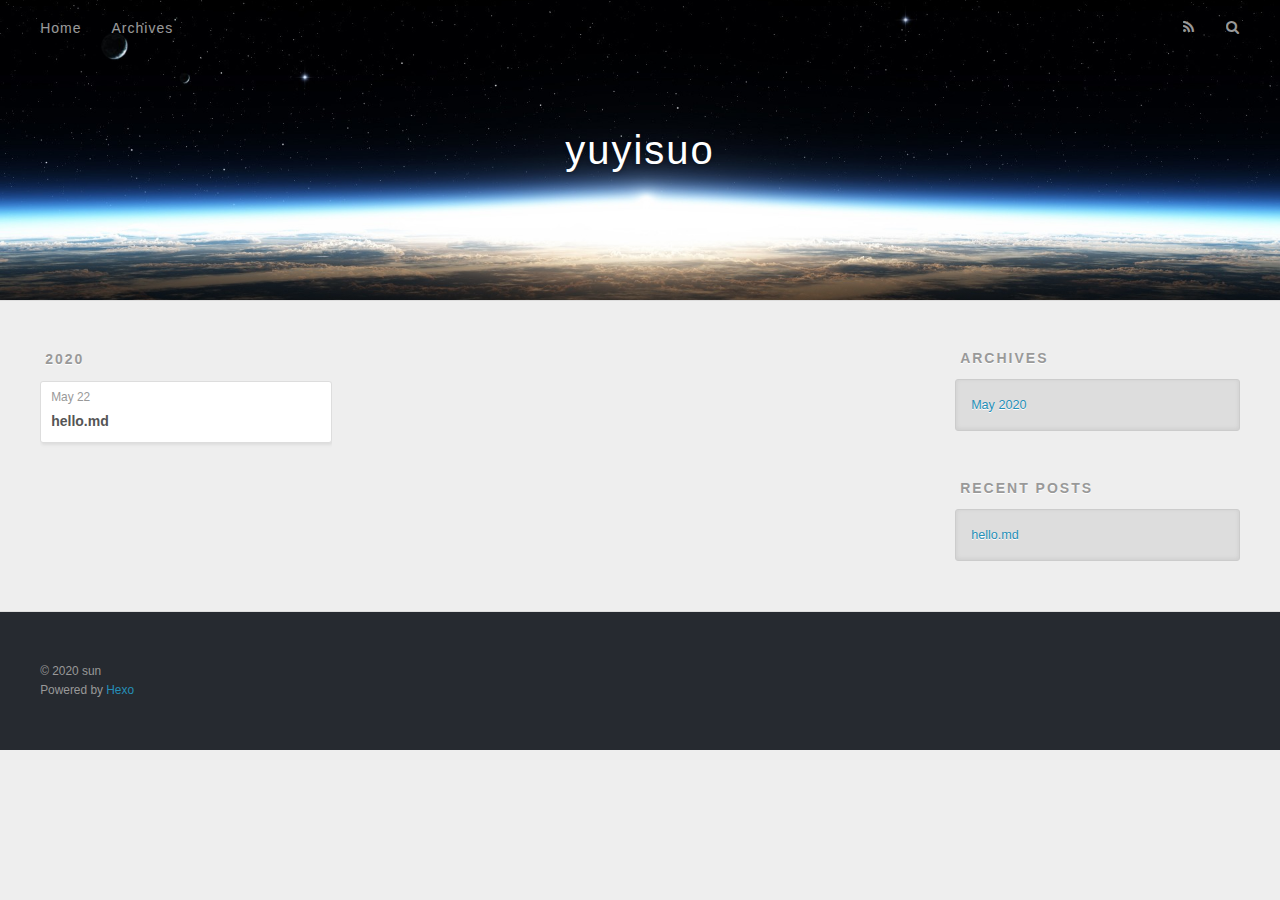
==== archives/index.html @ 747d9ec9 "Site updated: 2020-05-22 23:53:13" ====
<!DOCTYPE html>
<html>
<head>
  <meta charset="utf-8">
  

  
  <title>Archives | yuyisuo</title>
  <meta name="viewport" content="width=device-width, initial-scale=1, maximum-scale=1">
  <meta property="og:type" content="website">
<meta property="og:title" content="yuyisuo">
<meta property="og:url" content="https://halfacesun.github.io/archives/index.html">
<meta property="og:site_name" content="yuyisuo">
<meta property="article:author" content="sun">
<meta name="twitter:card" content="summary">
  
    <link rel="alternate" href="/atom.xml" title="yuyisuo" type="application/atom+xml">
  
  
    <link rel="icon" href="/favicon.png">
  
  
    <link href="//fonts.googleapis.com/css?family=Source+Code+Pro" rel="stylesheet" type="text/css">
  
  
<link rel="stylesheet" href="/css/style.css">

<meta name="generator" content="Hexo 4.2.1"></head>

<body>
  <div id="container">
    <div id="wrap">
      <header id="header">
  <div id="banner"></div>
  <div id="header-outer" class="outer">
    <div id="header-title" class="inner">
      <h1 id="logo-wrap">
        <a href="/" id="logo">yuyisuo</a>
      </h1>
      
    </div>
    <div id="header-inner" class="inner">
      <nav id="main-nav">
        <a id="main-nav-toggle" class="nav-icon"></a>
        
          <a class="main-nav-link" href="/">Home</a>
        
          <a class="main-nav-link" href="/archives">Archives</a>
        
      </nav>
      <nav id="sub-nav">
        
          <a id="nav-rss-link" class="nav-icon" href="/atom.xml" title="RSS Feed"></a>
        
        <a id="nav-search-btn" class="nav-icon" title="Search"></a>
      </nav>
      <div id="search-form-wrap">
        <form action="//google.com/search" method="get" accept-charset="UTF-8" class="search-form"><input type="search" name="q" class="search-form-input" placeholder="Search"><button type="submit" class="search-form-submit">&#xF002;</button><input type="hidden" name="sitesearch" value="https://halfacesun.github.io"></form>
      </div>
    </div>
  </div>
</header>
      <div class="outer">
        <section id="main">
  
  
    
    
      
      
      <section class="archives-wrap">
        <div class="archive-year-wrap">
          <a href="/archives/2020" class="archive-year">2020</a>
        </div>
        <div class="archives">
    
    <article class="archive-article archive-type-post">
  <div class="archive-article-inner">
    <header class="archive-article-header">
      <a href="/2020/05/22/hello-md/" class="archive-article-date">
  <time datetime="2020-05-22T15:51:51.000Z" itemprop="datePublished">May 22</time>
</a>
      
  
    <h1 itemprop="name">
      <a class="archive-article-title" href="/2020/05/22/hello-md/">hello.md</a>
    </h1>
  

    </header>
  </div>
</article>
  
  
    </div></section>
  


</section>
        
          <aside id="sidebar">
  
    

  
    

  
    
  
    
  <div class="widget-wrap">
    <h3 class="widget-title">Archives</h3>
    <div class="widget">
      <ul class="archive-list"><li class="archive-list-item"><a class="archive-list-link" href="/archives/2020/05/">May 2020</a></li></ul>
    </div>
  </div>


  
    
  <div class="widget-wrap">
    <h3 class="widget-title">Recent Posts</h3>
    <div class="widget">
      <ul>
        
          <li>
            <a href="/2020/05/22/hello-md/">hello.md</a>
          </li>
        
      </ul>
    </div>
  </div>

  
</aside>
        
      </div>
      <footer id="footer">
  
  <div class="outer">
    <div id="footer-info" class="inner">
      &copy; 2020 sun<br>
      Powered by <a href="http://hexo.io/" target="_blank">Hexo</a>
    </div>
  </div>
</footer>
    </div>
    <nav id="mobile-nav">
  
    <a href="/" class="mobile-nav-link">Home</a>
  
    <a href="/archives" class="mobile-nav-link">Archives</a>
  
</nav>
    

<script src="//ajax.googleapis.com/ajax/libs/jquery/2.0.3/jquery.min.js"></script>


  
<link rel="stylesheet" href="/fancybox/jquery.fancybox.css">

  
<script src="/fancybox/jquery.fancybox.pack.js"></script>




<script src="/js/script.js"></script>




  </div>
</body>
</html>
---- css/style.css ----
body {
  width: 100%;
}
body:before,
body:after {
  content: "";
  display: table;
}
body:after {
  clear: both;
}
html,
body,
div,
span,
applet,
object,
iframe,
h1,
h2,
h3,
h4,
h5,
h6,
p,
blockquote,
pre,
a,
abbr,
acronym,
address,
big,
cite,
code,
del,
dfn,
em,
img,
ins,
kbd,
q,
s,
samp,
small,
strike,
strong,
sub,
sup,
tt,
var,
dl,
dt,
dd,
ol,
ul,
li,
fieldset,
form,
label,
legend,
table,
caption,
tbody,
tfoot,
thead,
tr,
th,
td {
  margin: 0;
  padding: 0;
  border: 0;
  outline: 0;
  font-weight: inherit;
  font-style: inherit;
  font-family: inherit;
  font-size: 100%;
  vertical-align: baseline;
}
body {
  line-height: 1;
  color: #000;
  background: #fff;
}
ol,
ul {
  list-style: none;
}
table {
  border-collapse: separate;
  border-spacing: 0;
  vertical-align: middle;
}
caption,
th,
td {
  text-align: left;
  font-weight: normal;
  vertical-align: middle;
}
a img {
  border: none;
}
input,
button {
  margin: 0;
  padding: 0;
}
input::-moz-focus-inner,
button::-moz-focus-inner {
  border: 0;
  padding: 0;
}
@font-face {
  font-family: FontAwesome;
  font-style: normal;
  font-weight: normal;
  src: url("fonts/fontawesome-webfont.eot?v=#4.0.3");
  src: url("fonts/fontawesome-webfont.eot?#iefix&v=#4.0.3") format("embedded-opentype"), url("fonts/fontawesome-webfont.woff?v=#4.0.3") format("woff"), url("fonts/fontawesome-webfont.ttf?v=#4.0.3") format("truetype"), url("fonts/fontawesome-webfont.svg#fontawesomeregular?v=#4.0.3") format("svg");
}
html,
body,
#container {
  height: 100%;
}
body {
  background: #eee;
  font: 14px -apple-system, BlinkMacSystemFont, "Segoe UI", "Roboto", "Oxygen", "Ubuntu", "Cantarell", "Fira Sans", "Droid Sans", "Helvetica Neue", sans-serif;
  -webkit-text-size-adjust: 100%;
}
.outer {
  max-width: 1220px;
  margin: 0 auto;
  padding: 0 20px;
}
.outer:before,
.outer:after {
  content: "";
  display: table;
}
.outer:after {
  clear: both;
}
.inner {
  display: inline;
  float: left;
  width: 98.33333333333333%;
  margin: 0 0.833333333333333%;
}
.left,
.alignleft {
  float: left;
}
.right,
.alignright {
  float: right;
}
.clear {
  clear: both;
}
#container {
  position: relative;
}
.mobile-nav-on {
  overflow: hidden;
}
#wrap {
  height: 100%;
  width: 100%;
  position: absolute;
  top: 0;
  left: 0;
  -webkit-transition: 0.2s ease-out;
  -moz-transition: 0.2s ease-out;
  -ms-transition: 0.2s ease-out;
  transition: 0.2s ease-out;
  z-index: 1;
  background: #eee;
}
.mobile-nav-on #wrap {
  left: 280px;
}
@media screen and (min-width: 768px) {
  #main {
    display: inline;
    float: left;
    width: 73.33333333333333%;
    margin: 0 0.833333333333333%;
  }
}
.article-date,
.article-category-link,
.archive-year,
.widget-title {
  text-decoration: none;
  text-transform: uppercase;
  letter-spacing: 2px;
  color: #999;
  margin-bottom: 1em;
  margin-left: 5px;
  line-height: 1em;
  text-shadow: 0 1px #fff;
  font-weight: bold;
}
.article-inner,
.archive-article-inner {
  background: #fff;
  -webkit-box-shadow: 1px 2px 3px #ddd;
  box-shadow: 1px 2px 3px #ddd;
  border: 1px solid #ddd;
  border-radius: 3px;
}
.article-entry h1,
.widget h1 {
  font-size: 2em;
}
.article-entry h2,
.widget h2 {
  font-size: 1.5em;
}
.article-entry h3,
.widget h3 {
  font-size: 1.3em;
}
.article-entry h4,
.widget h4 {
  font-size: 1.2em;
}
.article-entry h5,
.widget h5 {
  font-size: 1em;
}
.article-entry h6,
.widget h6 {
  font-size: 1em;
  color: #999;
}
.article-entry hr,
.widget hr {
  border: 1px dashed #ddd;
}
.article-entry strong,
.widget strong {
  font-weight: bold;
}
.article-entry em,
.widget em,
.article-entry cite,
.widget cite {
  font-style: italic;
}
.article-entry sup,
.widget sup,
.article-entry sub,
.widget sub {
  font-size: 0.75em;
  line-height: 0;
  position: relative;
  vertical-align: baseline;
}
.article-entry sup,
.widget sup {
  top: -0.5em;
}
.article-entry sub,
.widget sub {
  bottom: -0.2em;
}
.article-entry small,
.widget small {
  font-size: 0.85em;
}
.article-entry acronym,
.widget acronym,
.article-entry abbr,
.widget abbr {
  border-bottom: 1px dotted;
}
.article-entry ul,
.widget ul,
.article-entry ol,
.widget ol,
.article-entry dl,
.widget dl {
  margin: 0 20px;
  line-height: 1.6em;
}
.article-entry ul ul,
.widget ul ul,
.article-entry ol ul,
.widget ol ul,
.article-entry ul ol,
.widget ul ol,
.article-entry ol ol,
.widget ol ol {
  margin-top: 0;
  margin-bottom: 0;
}
.article-entry ul,
.widget ul {
  list-style: disc;
}
.article-entry ol,
.widget ol {
  list-style: decimal;
}
.article-entry dt,
.widget dt {
  font-weight: bold;
}
#header {
  height: 300px;
  position: relative;
  border-bottom: 1px solid #ddd;
}
#header:before,
#header:after {
  content: "";
  position: absolute;
  left: 0;
  right: 0;
  height: 40px;
}
#header:before {
  top: 0;
  background: -webkit-linear-gradient(rgba(0,0,0,0.2), transparent);
  background: -moz-linear-gradient(rgba(0,0,0,0.2), transparent);
  background: -ms-linear-gradient(rgba(0,0,0,0.2), transparent);
  background: linear-gradient(rgba(0,0,0,0.2), transparent);
}
#header:after {
  bottom: 0;
  background: -webkit-linear-gradient(transparent, rgba(0,0,0,0.2));
  background: -moz-linear-gradient(transparent, rgba(0,0,0,0.2));
  background: -ms-linear-gradient(transparent, rgba(0,0,0,0.2));
  background: linear-gradient(transparent, rgba(0,0,0,0.2));
}
#header-outer {
  height: 100%;
  position: relative;
}
#header-inner {
  position: relative;
  overflow: hidden;
}
#banner {
  position: absolute;
  top: 0;
  left: 0;
  width: 100%;
  height: 100%;
  background: url("images/banner.jpg") center #000;
  -webkit-background-size: cover;
  -moz-background-size: cover;
  background-size: cover;
  z-index: -1;
}
#header-title {
  text-align: center;
  height: 40px;
  position: absolute;
  top: 50%;
  left: 0;
  margin-top: -20px;
}
#logo,
#subtitle {
  text-decoration: none;
  color: #fff;
  font-weight: 300;
  text-shadow: 0 1px 4px rgba(0,0,0,0.3);
}
#logo {
  font-size: 40px;
  line-height: 40px;
  letter-spacing: 2px;
}
#subtitle {
  font-size: 16px;
  line-height: 16px;
  letter-spacing: 1px;
}
#subtitle-wrap {
  margin-top: 16px;
}
#main-nav {
  float: left;
  margin-left: -15px;
}
.nav-icon,
.main-nav-link {
  float: left;
  color: #fff;
  opacity: 0.6;
  text-decoration: none;
  text-shadow: 0 1px rgba(0,0,0,0.2);
  -webkit-transition: opacity 0.2s;
  -moz-transition: opacity 0.2s;
  -ms-transition: opacity 0.2s;
  transition: opacity 0.2s;
  display: block;
  padding: 20px 15px;
}
.nav-icon:hover,
.main-nav-link:hover {
  opacity: 1;
}
.nav-icon {
  font-family: FontAwesome;
  text-align: center;
  font-size: 14px;
  width: 14px;
  height: 14px;
  padding: 20px 15px;
  position: relative;
  cursor: pointer;
}
.main-nav-link {
  font-weight: 300;
  letter-spacing: 1px;
}
@media screen and (max-width: 479px) {
  .main-nav-link {
    display: none;
  }
}
#main-nav-toggle {
  display: none;
}
#main-nav-toggle:before {
  content: "\f0c9";
}
@media screen and (max-width: 479px) {
  #main-nav-toggle {
    display: block;
  }
}
#sub-nav {
  float: right;
  margin-right: -15px;
}
#nav-rss-link:before {
  content: "\f09e";
}
#nav-search-btn:before {
  content: "\f002";
}
#search-form-wrap {
  position: absolute;
  top: 15px;
  width: 150px;
  height: 30px;
  right: -150px;
  opacity: 0;
  -webkit-transition: 0.2s ease-out;
  -moz-transition: 0.2s ease-out;
  -ms-transition: 0.2s ease-out;
  transition: 0.2s ease-out;
}
#search-form-wrap.on {
  opacity: 1;
  right: 0;
}
@media screen and (max-width: 479px) {
  #search-form-wrap {
    width: 100%;
    right: -100%;
  }
}
.search-form {
  position: absolute;
  top: 0;
  left: 0;
  right: 0;
  background: #fff;
  padding: 5px 15px;
  border-radius: 15px;
  -webkit-box-shadow: 0 0 10px rgba(0,0,0,0.3);
  box-shadow: 0 0 10px rgba(0,0,0,0.3);
}
.search-form-input {
  border: none;
  background: none;
  color: #555;
  width: 100%;
  font: 13px -apple-system, BlinkMacSystemFont, "Segoe UI", "Roboto", "Oxygen", "Ubuntu", "Cantarell", "Fira Sans", "Droid Sans", "Helvetica Neue", sans-serif;
  outline: none;
}
.search-form-input::-webkit-search-results-decoration,
.search-form-input::-webkit-search-cancel-button {
  -webkit-appearance: none;
}
.search-form-submit {
  position: absolute;
  top: 50%;
  right: 10px;
  margin-top: -7px;
  font: 13px FontAwesome;
  border: none;
  background: none;
  color: #bbb;
  cursor: pointer;
}
.search-form-submit:hover,
.search-form-submit:focus {
  color: #777;
}
.article {
  margin: 50px 0;
}
.article-inner {
  overflow: hidden;
}
.article-meta:before,
.article-meta:after {
  content: "";
  display: table;
}
.article-meta:after {
  clear: both;
}
.article-date {
  float: left;
}
.article-category {
  float: left;
  line-height: 1em;
  color: #ccc;
  text-shadow: 0 1px #fff;
  margin-left: 8px;
}
.article-category:before {
  content: "\2022";
}
.article-category-link {
  margin: 0 12px 1em;
}
.article-header {
  padding: 20px 20px 0;
}
.article-title {
  text-decoration: none;
  font-size: 2em;
  font-weight: bold;
  color: #555;
  line-height: 1.1em;
  -webkit-transition: color 0.2s;
  -moz-transition: color 0.2s;
  -ms-transition: color 0.2s;
  transition: color 0.2s;
}
a.article-title:hover {
  color: #258fb8;
}
.article-entry {
  color: #555;
  padding: 0 20px;
}
.article-entry:before,
.article-entry:after {
  content: "";
  display: table;
}
.article-entry:after {
  clear: both;
}
.article-entry p,
.article-entry table {
  line-height: 1.6em;
  margin: 1.6em 0;
}
.article-entry h1,
.article-entry h2,
.article-entry h3,
.article-entry h4,
.article-entry h5,
.article-entry h6 {
  font-weight: bold;
}
.article-entry h1,
.article-entry h2,
.article-entry h3,
.article-entry h4,
.article-entry h5,
.article-entry h6 {
  line-height: 1.1em;
  margin: 1.1em 0;
}
.article-entry a {
  color: #258fb8;
  text-decoration: none;
}
.article-entry a:hover {
  text-decoration: underline;
}
.article-entry ul,
.article-entry ol,
.article-entry dl {
  margin-top: 1.6em;
  margin-bottom: 1.6em;
}
.article-entry img,
.article-entry video {
  max-width: 100%;
  height: auto;
  display: block;
  margin: auto;
}
.article-entry iframe {
  border: none;
}
.article-entry table {
  width: 100%;
  border-collapse: collapse;
  border-spacing: 0;
}
.article-entry th {
  font-weight: bold;
  border-bottom: 3px solid #ddd;
  padding-bottom: 0.5em;
}
.article-entry td {
  border-bottom: 1px solid #ddd;
  padding: 10px 0;
}
.article-entry blockquote {
  font-family: Georgia, "Times New Roman", serif;
  font-size: 1.4em;
  margin: 1.6em 20px;
  text-align: center;
}
.article-entry blockquote footer {
  font-size: 14px;
  margin: 1.6em 0;
  font-family: -apple-system, BlinkMacSystemFont, "Segoe UI", "Roboto", "Oxygen", "Ubuntu", "Cantarell", "Fira Sans", "Droid Sans", "Helvetica Neue", sans-serif;
}
.article-entry blockquote footer cite:before {
  content: "—";
  padding: 0 0.5em;
}
.article-entry .pullquote {
  text-align: left;
  width: 45%;
  margin: 0;
}
.article-entry .pullquote.left {
  margin-left: 0.5em;
  margin-right: 1em;
}
.article-entry .pullquote.right {
  margin-right: 0.5em;
  margin-left: 1em;
}
.article-entry .caption {
  color: #999;
  display: block;
  font-size: 0.9em;
  margin-top: 0.5em;
  position: relative;
  text-align: center;
}
.article-entry .video-container {
  position: relative;
  padding-top: 56.25%;
  height: 0;
  overflow: hidden;
}
.article-entry .video-container iframe,
.article-entry .video-container object,
.article-entry .video-container embed {
  position: absolute;
  top: 0;
  left: 0;
  width: 100%;
  height: 100%;
  margin-top: 0;
}
.article-more-link a {
  display: inline-block;
  line-height: 1em;
  padding: 6px 15px;
  border-radius: 15px;
  background: #eee;
  color: #999;
  text-shadow: 0 1px #fff;
  text-decoration: none;
}
.article-more-link a:hover {
  background: #258fb8;
  color: #fff;
  text-decoration: none;
  text-shadow: 0 1px #1e7293;
}
.article-footer {
  font-size: 0.85em;
  line-height: 1.6em;
  border-top: 1px solid #ddd;
  padding-top: 1.6em;
  margin: 0 20px 20px;
}
.article-footer:before,
.article-footer:after {
  content: "";
  display: table;
}
.article-footer:after {
  clear: both;
}
.article-footer a {
  color: #999;
  text-decoration: none;
}
.article-footer a:hover {
  color: #555;
}
.article-tag-list-item {
  float: left;
  margin-right: 10px;
}
.article-tag-list-link:before {
  content: "#";
}
.article-comment-link {
  float: right;
}
.article-comment-link:before {
  content: "\f075";
  font-family: FontAwesome;
  padding-right: 8px;
}
.article-share-link {
  cursor: pointer;
  float: right;
  margin-left: 20px;
}
.article-share-link:before {
  content: "\f064";
  font-family: FontAwesome;
  padding-right: 6px;
}
#article-nav {
  position: relative;
}
#article-nav:before,
#article-nav:after {
  content: "";
  display: table;
}
#article-nav:after {
  clear: both;
}
@media screen and (min-width: 768px) {
  #article-nav {
    margin: 50px 0;
  }
  #article-nav:before {
    width: 8px;
    height: 8px;
    position: absolute;
    top: 50%;
    left: 50%;
    margin-top: -4px;
    margin-left: -4px;
    content: "";
    border-radius: 50%;
    background: #ddd;
    -webkit-box-shadow: 0 1px 2px #fff;
    box-shadow: 0 1px 2px #fff;
  }
}
.article-nav-link-wrap {
  text-decoration: none;
  text-shadow: 0 1px #fff;
  color: #999;
  -webkit-box-sizing: border-box;
  -moz-box-sizing: border-box;
  box-sizing: border-box;
  margin-top: 50px;
  text-align: center;
  display: block;
}
.article-nav-link-wrap:hover {
  color: #555;
}
@media screen and (min-width: 768px) {
  .article-nav-link-wrap {
    width: 50%;
    margin-top: 0;
  }
}
@media screen and (min-width: 768px) {
  #article-nav-newer {
    float: left;
    text-align: right;
    padding-right: 20px;
  }
}
@media screen and (min-width: 768px) {
  #article-nav-older {
    float: right;
    text-align: left;
    padding-left: 20px;
  }
}
.article-nav-caption {
  text-transform: uppercase;
  letter-spacing: 2px;
  color: #ddd;
  line-height: 1em;
  font-weight: bold;
}
#article-nav-newer .article-nav-caption {
  margin-right: -2px;
}
.article-nav-title {
  font-size: 0.85em;
  line-height: 1.6em;
  margin-top: 0.5em;
}
.article-share-box {
  position: absolute;
  display: none;
  background: #fff;
  -webkit-box-shadow: 1px 2px 10px rgba(0,0,0,0.2);
  box-shadow: 1px 2px 10px rgba(0,0,0,0.2);
  border-radius: 3px;
  margin-left: -145px;
  overflow: hidden;
  z-index: 1;
}
.article-share-box.on {
  display: block;
}
.article-share-input {
  width: 100%;
  background: none;
  -webkit-box-sizing: border-box;
  -moz-box-sizing: border-box;
  box-sizing: border-box;
  font: 14px -apple-system, BlinkMacSystemFont, "Segoe UI", "Roboto", "Oxygen", "Ubuntu", "Cantarell", "Fira Sans", "Droid Sans", "Helvetica Neue", sans-serif;
  padding: 0 15px;
  color: #555;
  outline: none;
  border: 1px solid #ddd;
  border-radius: 3px 3px 0 0;
  height: 36px;
  line-height: 36px;
}
.article-share-links {
  background: #eee;
}
.article-share-links:before,
.article-share-links:after {
  content: "";
  display: table;
}
.article-share-links:after {
  clear: both;
}
.article-share-twitter,
.article-share-facebook,
.article-share-pinterest,
.article-share-google {
  width: 50px;
  height: 36px;
  display: block;
  float: left;
  position: relative;
  color: #999;
  text-shadow: 0 1px #fff;
}
.article-share-twitter:before,
.article-share-facebook:before,
.article-share-pinterest:before,
.article-share-google:before {
  font-size: 20px;
  font-family: FontAwesome;
  width: 20px;
  height: 20px;
  position: absolute;
  top: 50%;
  left: 50%;
  margin-top: -10px;
  margin-left: -10px;
  text-align: center;
}
.article-share-twitter:hover,
.article-share-facebook:hover,
.article-share-pinterest:hover,
.article-share-google:hover {
  color: #fff;
}
.article-share-twitter:before {
  content: "\f099";
}
.article-share-twitter:hover {
  background: #00aced;
  text-shadow: 0 1px #008abe;
}
.article-share-facebook:before {
  content: "\f09a";
}
.article-share-facebook:hover {
  background: #3b5998;
  text-shadow: 0 1px #2f477a;
}
.article-share-pinterest:before {
  content: "\f0d2";
}
.article-share-pinterest:hover {
  background: #cb2027;
  text-shadow: 0 1px #a21a1f;
}
.article-share-google:before {
  content: "\f0d5";
}
.article-share-google:hover {
  background: #dd4b39;
  text-shadow: 0 1px #be3221;
}
.article-gallery {
  background: #000;
  position: relative;
}
.article-gallery-photos {
  position: relative;
  overflow: hidden;
}
.article-gallery-img {
  display: none;
  max-width: 100%;
}
.article-gallery-img:first-child {
  display: block;
}
.article-gallery-img.loaded {
  position: absolute;
  display: block;
}
.article-gallery-img img {
  display: block;
  max-width: 100%;
  margin: 0 auto;
}
#comments {
  background: #fff;
  -webkit-box-shadow: 1px 2px 3px #ddd;
  box-shadow: 1px 2px 3px #ddd;
  padding: 20px;
  border: 1px solid #ddd;
  border-radius: 3px;
  margin: 50px 0;
}
#comments a {
  color: #258fb8;
}
.archives-wrap {
  margin: 50px 0;
}
.archives:before,
.archives:after {
  content: "";
  display: table;
}
.archives:after {
  clear: both;
}
.archive-year-wrap {
  margin-bottom: 1em;
}
.archives {
  -webkit-column-gap: 10px;
  -moz-column-gap: 10px;
  column-gap: 10px;
}
@media screen and (min-width: 480px) and (max-width: 767px) {
  .archives {
    -webkit-column-count: 2;
    -moz-column-count: 2;
    column-count: 2;
  }
}
@media screen and (min-width: 768px) {
  .archives {
    -webkit-column-count: 3;
    -moz-column-count: 3;
    column-count: 3;
  }
}
.archive-article {
  -webkit-column-break-inside: avoid;
  page-break-inside: avoid;
  overflow: hidden;
  break-inside: avoid-column;
}
.archive-article-inner {
  padding: 10px;
  margin-bottom: 15px;
}
.archive-article-title {
  text-decoration: none;
  font-weight: bold;
  color: #555;
  -webkit-transition: color 0.2s;
  -moz-transition: color 0.2s;
  -ms-transition: color 0.2s;
  transition: color 0.2s;
  line-height: 1.6em;
}
.archive-article-title:hover {
  color: #258fb8;
}
.archive-article-footer {
  margin-top: 1em;
}
.archive-article-date {
  color: #999;
  text-decoration: none;
  font-size: 0.85em;
  line-height: 1em;
  margin-bottom: 0.5em;
  display: block;
}
#page-nav {
  margin: 50px auto;
  background: #fff;
  -webkit-box-shadow: 1px 2px 3px #ddd;
  box-shadow: 1px 2px 3px #ddd;
  border: 1px solid #ddd;
  border-radius: 3px;
  text-align: center;
  color: #999;
  overflow: hidden;
}
#page-nav:before,
#page-nav:after {
  content: "";
  display: table;
}
#page-nav:after {
  clear: both;
}
#page-nav a,
#page-nav span {
  padding: 10px 20px;
  line-height: 1;
  height: 2ex;
}
#page-nav a {
  color: #999;
  text-decoration: none;
}
#page-nav a:hover {
  background: #999;
  color: #fff;
}
#page-nav .prev {
  float: left;
}
#page-nav .next {
  float: right;
}
#page-nav .page-number {
  display: inline-block;
}
@media screen and (max-width: 479px) {
  #page-nav .page-number {
    display: none;
  }
}
#page-nav .current {
  color: #555;
  font-weight: bold;
}
#page-nav .space {
  color: #ddd;
}
#footer {
  background: #262a30;
  padding: 50px 0;
  border-top: 1px solid #ddd;
  color: #999;
}
#footer a {
  color: #258fb8;
  text-decoration: none;
}
#footer a:hover {
  text-decoration: underline;
}
#footer-info {
  line-height: 1.6em;
  font-size: 0.85em;
}
.article-entry pre,
.article-entry .highlight {
  background: #2d2d2d;
  margin: 0 -20px;
  padding: 15px 20px;
  border-style: solid;
  border-color: #ddd;
  border-width: 1px 0;
  overflow: auto;
  color: #ccc;
  line-height: 22.400000000000002px;
}
.article-entry .highlight .gutter pre,
.article-entry .gist .gist-file .gist-data .line-numbers {
  color: #666;
  font-size: 0.85em;
}
.article-entry pre,
.article-entry code {
  font-family: "Source Code Pro", Consolas, Monaco, Menlo, Consolas, monospace;
}
.article-entry code {
  background: #eee;
  text-shadow: 0 1px #fff;
  padding: 0 0.3em;
}
.article-entry pre code {
  background: none;
  text-shadow: none;
  padding: 0;
}
.article-entry .highlight pre {
  border: none;
  margin: 0;
  padding: 0;
}
.article-entry .highlight table {
  margin: 0;
  width: auto;
}
.article-entry .highlight td {
  border: none;
  padding: 0;
}
.article-entry .highlight figcaption {
  font-size: 0.85em;
  color: #999;
  line-height: 1em;
  margin-bottom: 1em;
}
.article-entry .highlight figcaption:before,
.article-entry .highlight figcaption:after {
  content: "";
  display: table;
}
.article-entry .highlight figcaption:after {
  clear: both;
}
.article-entry .highlight figcaption a {
  float: right;
}
.article-entry .highlight .gutter pre {
  text-align: right;
  padding-right: 20px;
}
.article-entry .highlight .line {
  height: 22.400000000000002px;
}
.article-entry .highlight .line.marked {
  background: #515151;
}
.article-entry .gist {
  margin: 0 -20px;
  border-style: solid;
  border-color: #ddd;
  border-width: 1px 0;
  background: #2d2d2d;
  padding: 15px 20px 15px 0;
}
.article-entry .gist .gist-file {
  border: none;
  font-family: "Source Code Pro", Consolas, Monaco, Menlo, Consolas, monospace;
  margin: 0;
}
.article-entry .gist .gist-file .gist-data {
  background: none;
  border: none;
}
.article-entry .gist .gist-file .gist-data .line-numbers {
  background: none;
  border: none;
  padding: 0 20px 0 0;
}
.article-entry .gist .gist-file .gist-data .line-data {
  padding: 0 !important;
}
.article-entry .gist .gist-file .highlight {
  margin: 0;
  padding: 0;
  border: none;
}
.article-entry .gist .gist-file .gist-meta {
  background: #2d2d2d;
  color: #999;
  font: 0.85em -apple-system, BlinkMacSystemFont, "Segoe UI", "Roboto", "Oxygen", "Ubuntu", "Cantarell", "Fira Sans", "Droid Sans", "Helvetica Neue", sans-serif;
  text-shadow: 0 0;
  padding: 0;
  margin-top: 1em;
  margin-left: 20px;
}
.article-entry .gist .gist-file .gist-meta a {
  color: #258fb8;
  font-weight: normal;
}
.article-entry .gist .gist-file .gist-meta a:hover {
  text-decoration: underline;
}
pre .comment,
pre .title {
  color: #999;
}
pre .variable,
pre .attribute,
pre .tag,
pre .regexp,
pre .ruby .constant,
pre .xml .tag .title,
pre .xml .pi,
pre .xml .doctype,
pre .html .doctype,
pre .css .id,
pre .css .class,
pre .css .pseudo {
  color: #f2777a;
}
pre .number,
pre .preprocessor,
pre .built_in,
pre .literal,
pre .params,
pre .constant {
  color: #f99157;
}
pre .class,
pre .ruby .class .title,
pre .css .rules .attribute {
  color: #9c9;
}
pre .string,
pre .value,
pre .inheritance,
pre .header,
pre .ruby .symbol,
pre .xml .cdata {
  color: #9c9;
}
pre .css .hexcolor {
  color: #6cc;
}
pre .function,
pre .python .decorator,
pre .python .title,
pre .ruby .function .title,
pre .ruby .title .keyword,
pre .perl .sub,
pre .javascript .title,
pre .coffeescript .title {
  color: #69c;
}
pre .keyword,
pre .javascript .function {
  color: #c9c;
}
@media screen and (max-width: 479px) {
  #mobile-nav {
    position: absolute;
    top: 0;
    left: 0;
    width: 280px;
    height: 100%;
    background: #191919;
    border-right: 1px solid #fff;
  }
}
@media screen and (max-width: 479px) {
  .mobile-nav-link {
    display: block;
    color: #999;
    text-decoration: none;
    padding: 15px 20px;
    font-weight: bold;
  }
  .mobile-nav-link:hover {
    color: #fff;
  }
}
@media screen and (min-width: 768px) {
  #sidebar {
    display: inline;
    float: left;
    width: 23.333333333333332%;
    margin: 0 0.833333333333333%;
  }
}
.widget-wrap {
  margin: 50px 0;
}
.widget {
  color: #777;
  text-shadow: 0 1px #fff;
  background: #ddd;
  -webkit-box-shadow: 0 -1px 4px #ccc inset;
  box-shadow: 0 -1px 4px #ccc inset;
  border: 1px solid #ccc;
  padding: 15px;
  border-radius: 3px;
}
.widget a {
  color: #258fb8;
  text-decoration: none;
}
.widget a:hover {
  text-decoration: underline;
}
.widget ul ul,
.widget ol ul,
.widget dl ul,
.widget ul ol,
.widget ol ol,
.widget dl ol,
.widget ul dl,
.widget ol dl,
.widget dl dl {
  margin-left: 15px;
  list-style: disc;
}
.widget {
  line-height: 1.6em;
  word-wrap: break-word;
  font-size: 0.9em;
}
.widget ul,
.widget ol {
  list-style: none;
  margin: 0;
}
.widget ul ul,
.widget ol ul,
.widget ul ol,
.widget ol ol {
  margin: 0 20px;
}
.widget ul ul,
.widget ol ul {
  list-style: disc;
}
.widget ul ol,
.widget ol ol {
  list-style: decimal;
}
.category-list-count,
.tag-list-count,
.archive-list-count {
  padding-left: 5px;
  color: #999;
  font-size: 0.85em;
}
.category-list-count:before,
.tag-list-count:before,
.archive-list-count:before {
  content: "(";
}
.category-list-count:after,
.tag-list-count:after,
.archive-list-count:after {
  content: ")";
}
.tagcloud a {
  margin-right: 5px;
  display: inline-block;
}
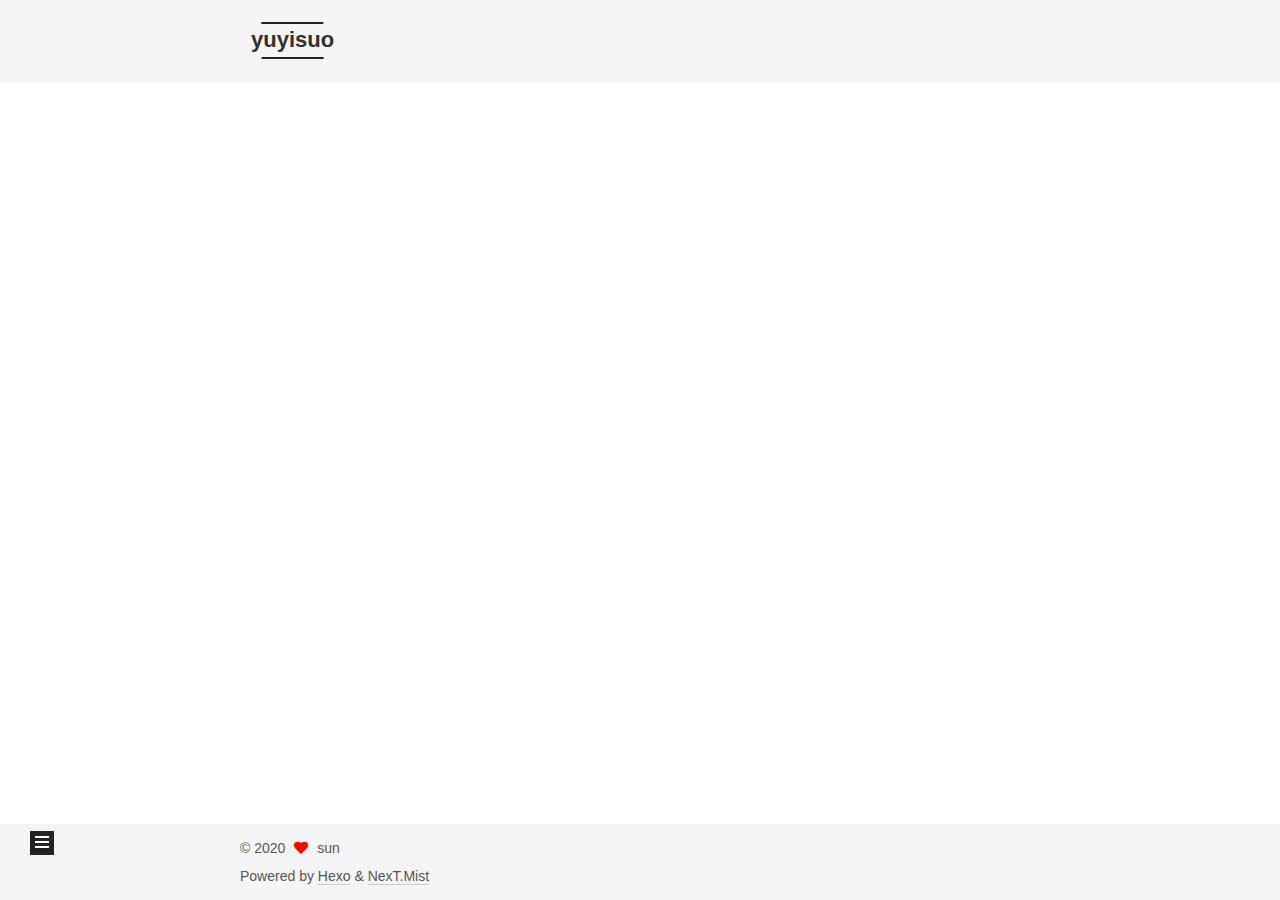
==== commit ed52645b: "Site updated: 2020-05-23 14:12:38" ====
--- a/archives/index.html
+++ b/archives/index.html
@@ -1,177 +1,361 @@
 <!DOCTYPE html>
-<html>
+<html lang="zh-Hans">
 <head>
-  <meta charset="utf-8">
-  
-
-  
-  <title>Archives | yuyisuo</title>
-  <meta name="viewport" content="width=device-width, initial-scale=1, maximum-scale=1">
+  <meta charset="UTF-8">
+<meta name="viewport" content="width=device-width, initial-scale=1, maximum-scale=2">
+<meta name="theme-color" content="#222">
+<meta name="generator" content="Hexo 4.2.1">
+  <link rel="apple-touch-icon" sizes="180x180" href="/images/apple-touch-icon-next.png">
+  <link rel="icon" type="image/png" sizes="32x32" href="/images/favicon-32x32-next.png">
+  <link rel="icon" type="image/png" sizes="16x16" href="/images/favicon-16x16-next.png">
+  <link rel="mask-icon" href="/images/logo.svg" color="#222">
+
+<link rel="stylesheet" href="/css/main.css">
+
+
+<link rel="stylesheet" href="/lib/font-awesome/css/all.min.css">
+
+<script id="hexo-configurations">
+    var NexT = window.NexT || {};
+    var CONFIG = {"hostname":"halfacesun.github.io","root":"/","scheme":"Mist","version":"7.8.0","exturl":false,"sidebar":{"position":"left","display":"post","padding":18,"offset":12,"onmobile":false},"copycode":{"enable":false,"show_result":false,"style":null},"back2top":{"enable":true,"sidebar":false,"scrollpercent":false},"bookmark":{"enable":false,"color":"#222","save":"auto"},"fancybox":false,"mediumzoom":false,"lazyload":false,"pangu":false,"comments":{"style":"tabs","active":null,"storage":true,"lazyload":false,"nav":null},"algolia":{"hits":{"per_page":10},"labels":{"input_placeholder":"Search for Posts","hits_empty":"We didn't find any results for the search: ${query}","hits_stats":"${hits} results found in ${time} ms"}},"localsearch":{"enable":false,"trigger":"auto","top_n_per_article":1,"unescape":false,"preload":false},"motion":{"enable":true,"async":false,"transition":{"post_block":"fadeIn","post_header":"slideDownIn","post_body":"slideDownIn","coll_header":"slideLeftIn","sidebar":"slideUpIn"}}};
+  </script>
+
   <meta property="og:type" content="website">
 <meta property="og:title" content="yuyisuo">
 <meta property="og:url" content="https://halfacesun.github.io/archives/index.html">
 <meta property="og:site_name" content="yuyisuo">
 <meta property="article:author" content="sun">
 <meta name="twitter:card" content="summary">
-  
-    <link rel="alternate" href="/atom.xml" title="yuyisuo" type="application/atom+xml">
-  
-  
-    <link rel="icon" href="/favicon.png">
-  
-  
-    <link href="//fonts.googleapis.com/css?family=Source+Code+Pro" rel="stylesheet" type="text/css">
-  
-  
-<link rel="stylesheet" href="/css/style.css">
-
-<meta name="generator" content="Hexo 4.2.1"></head>
-
-<body>
-  <div id="container">
-    <div id="wrap">
-      <header id="header">
-  <div id="banner"></div>
-  <div id="header-outer" class="outer">
-    <div id="header-title" class="inner">
-      <h1 id="logo-wrap">
-        <a href="/" id="logo">yuyisuo</a>
-      </h1>
+
+<link rel="canonical" href="https://halfacesun.github.io/archives/">
+
+
+<script id="page-configurations">
+  // https://hexo.io/docs/variables.html
+  CONFIG.page = {
+    sidebar: "",
+    isHome : false,
+    isPost : false,
+    lang   : 'zh-Hans'
+  };
+</script>
+
+  <title>Archive | yuyisuo</title>
+  
+
+
+
+
+
+
+  <noscript>
+  <style>
+  .use-motion .brand,
+  .use-motion .menu-item,
+  .sidebar-inner,
+  .use-motion .post-block,
+  .use-motion .pagination,
+  .use-motion .comments,
+  .use-motion .post-header,
+  .use-motion .post-body,
+  .use-motion .collection-header { opacity: initial; }
+
+  .use-motion .site-title,
+  .use-motion .site-subtitle {
+    opacity: initial;
+    top: initial;
+  }
+
+  .use-motion .logo-line-before i { left: initial; }
+  .use-motion .logo-line-after i { right: initial; }
+  </style>
+</noscript>
+
+</head>
+
+<body itemscope itemtype="http://schema.org/WebPage">
+  <div class="container use-motion">
+    <div class="headband"></div>
+
+    <header class="header" itemscope itemtype="http://schema.org/WPHeader">
+      <div class="header-inner"><div class="site-brand-container">
+  <div class="site-nav-toggle">
+    <div class="toggle" aria-label="Toggle navigation bar">
+      <span class="toggle-line toggle-line-first"></span>
+      <span class="toggle-line toggle-line-middle"></span>
+      <span class="toggle-line toggle-line-last"></span>
+    </div>
+  </div>
+
+  <div class="site-meta">
+
+    <a href="/" class="brand" rel="start">
+      <span class="logo-line-before"><i></i></span>
+      <h1 class="site-title">yuyisuo</h1>
+      <span class="logo-line-after"><i></i></span>
+    </a>
+  </div>
+
+  <div class="site-nav-right">
+    <div class="toggle popup-trigger">
+    </div>
+  </div>
+</div>
+
+
+
+
+<nav class="site-nav">
+  <ul id="menu" class="main-menu menu">
+        <li class="menu-item menu-item-home">
+
+    <a href="/" rel="section"><i class="fa fa-home fa-fw"></i>Home</a>
+
+  </li>
+        <li class="menu-item menu-item-tags">
+
+    <a href="/tags/" rel="section"><i class="fa fa-tags fa-fw"></i>Tags</a>
+
+  </li>
+        <li class="menu-item menu-item-categories">
+
+    <a href="/categories/" rel="section"><i class="fa fa-th fa-fw"></i>Categories</a>
+
+  </li>
+        <li class="menu-item menu-item-archives">
+
+    <a href="/archives/" rel="section"><i class="fa fa-archive fa-fw"></i>Archives</a>
+
+  </li>
+  </ul>
+</nav>
+
+
+
+
+</div>
+    </header>
+
+    
+  <div class="back-to-top">
+    <i class="fa fa-arrow-up"></i>
+    <span>0%</span>
+  </div>
+
+
+    <main class="main">
+      <div class="main-inner">
+        <div class="content-wrap">
+          
+
+          <div class="content archive">
+            
+
+  
+  
+  
+  <div class="post-block">
+    <div class="posts-collapse">
+      <div class="collection-title">
+        <span class="collection-header">Um..! 1 post. Keep on posting.</span>
+      </div>
+
       
-    </div>
-    <div id="header-inner" class="inner">
-      <nav id="main-nav">
-        <a id="main-nav-toggle" class="nav-icon"></a>
+    <div class="collection-year">
+      <span class="collection-header">2020</span>
+    </div>
+
+  <article itemscope itemtype="http://schema.org/Article">
+    <header class="post-header">
+
+      <div class="post-meta">
+        <time itemprop="dateCreated"
+              datetime="2020-05-22T23:51:51+08:00"
+              content="2020-05-22">
+          05-22
+        </time>
+      </div>
+
+      <div class="post-title">
+          <a class="post-title-link" href="/2020/05/22/%E5%A6%82%E4%BD%95%E5%9C%A8%E4%B8%80%E5%8F%B0%E6%9C%BA%E5%99%A8%E4%B8%8A%E7%94%A8%20SSH%20keys%20%E7%AE%A1%E7%90%86%E5%A4%9A%E4%B8%AA%20GitHub%20%E8%B4%A6%E5%8F%B7/" itemprop="url">
+            <span itemprop="name">【译】如何在一台机器上用 SSH keys 管理多个 GitHub 账号</span>
+          </a>
+      </div>
+
+    </header>
+  </article>
+
+
+    </div>
+  </div>
+  
+  
+  
+
+  
+
+
+
+          </div>
+          
+
+<script>
+  window.addEventListener('tabs:register', () => {
+    let { activeClass } = CONFIG.comments;
+    if (CONFIG.comments.storage) {
+      activeClass = localStorage.getItem('comments_active') || activeClass;
+    }
+    if (activeClass) {
+      let activeTab = document.querySelector(`a[href="#comment-${activeClass}"]`);
+      if (activeTab) {
+        activeTab.click();
+      }
+    }
+  });
+  if (CONFIG.comments.storage) {
+    window.addEventListener('tabs:click', event => {
+      if (!event.target.matches('.tabs-comment .tab-content .tab-pane')) return;
+      let commentClass = event.target.classList[1];
+      localStorage.setItem('comments_active', commentClass);
+    });
+  }
+</script>
+
+        </div>
+          
+  
+  <div class="toggle sidebar-toggle">
+    <span class="toggle-line toggle-line-first"></span>
+    <span class="toggle-line toggle-line-middle"></span>
+    <span class="toggle-line toggle-line-last"></span>
+  </div>
+
+  <aside class="sidebar">
+    <div class="sidebar-inner">
+
+      <ul class="sidebar-nav motion-element">
+        <li class="sidebar-nav-toc">
+          Table of Contents
+        </li>
+        <li class="sidebar-nav-overview">
+          Overview
+        </li>
+      </ul>
+
+      <!--noindex-->
+      <div class="post-toc-wrap sidebar-panel">
+      </div>
+      <!--/noindex-->
+
+      <div class="site-overview-wrap sidebar-panel">
+        <div class="site-author motion-element" itemprop="author" itemscope itemtype="http://schema.org/Person">
+  <p class="site-author-name" itemprop="name">sun</p>
+  <div class="site-description" itemprop="description"></div>
+</div>
+<div class="site-state-wrap motion-element">
+  <nav class="site-state">
+      <div class="site-state-item site-state-posts">
+          <a href="/archives/">
         
-          <a class="main-nav-link" href="/">Home</a>
+          <span class="site-state-item-count">1</span>
+          <span class="site-state-item-name">posts</span>
+        </a>
+      </div>
+      <div class="site-state-item site-state-categories">
+            <a href="/categories/">
+          
+        <span class="site-state-item-count">1</span>
+        <span class="site-state-item-name">categories</span></a>
+      </div>
+      <div class="site-state-item site-state-tags">
+            <a href="/tags/">
+          
+        <span class="site-state-item-count">1</span>
+        <span class="site-state-item-name">tags</span></a>
+      </div>
+  </nav>
+</div>
+
+
+
+      </div>
+
+    </div>
+  </aside>
+  <div id="sidebar-dimmer"></div>
+
+
+      </div>
+    </main>
+
+    <footer class="footer">
+      <div class="footer-inner">
         
-          <a class="main-nav-link" href="/archives">Archives</a>
+
         
-      </nav>
-      <nav id="sub-nav">
+
+<div class="copyright">
+  
+  &copy; 
+  <span itemprop="copyrightYear">2020</span>
+  <span class="with-love">
+    <i class="fa fa-heart"></i>
+  </span>
+  <span class="author" itemprop="copyrightHolder">sun</span>
+</div>
+  <div class="powered-by">Powered by <a href="https://hexo.io/" class="theme-link" rel="noopener" target="_blank">Hexo</a> & <a href="https://mist.theme-next.org/" class="theme-link" rel="noopener" target="_blank">NexT.Mist</a>
+  </div>
+
         
-          <a id="nav-rss-link" class="nav-icon" href="/atom.xml" title="RSS Feed"></a>
-        
-        <a id="nav-search-btn" class="nav-icon" title="Search"></a>
-      </nav>
-      <div id="search-form-wrap">
-        <form action="//google.com/search" method="get" accept-charset="UTF-8" class="search-form"><input type="search" name="q" class="search-form-input" placeholder="Search"><button type="submit" class="search-form-submit">&#xF002;</button><input type="hidden" name="sitesearch" value="https://halfacesun.github.io"></form>
-      </div>
-    </div>
-  </div>
-</header>
-      <div class="outer">
-        <section id="main">
-  
-  
-    
-    
-      
-      
-      <section class="archives-wrap">
-        <div class="archive-year-wrap">
-          <a href="/archives/2020" class="archive-year">2020</a>
-        </div>
-        <div class="archives">
-    
-    <article class="archive-article archive-type-post">
-  <div class="archive-article-inner">
-    <header class="archive-article-header">
-      <a href="/2020/05/22/hello-md/" class="archive-article-date">
-  <time datetime="2020-05-22T15:51:51.000Z" itemprop="datePublished">May 22</time>
-</a>
-      
-  
-    <h1 itemprop="name">
-      <a class="archive-article-title" href="/2020/05/22/hello-md/">hello.md</a>
-    </h1>
-  
-
-    </header>
-  </div>
-</article>
-  
-  
-    </div></section>
-  
-
-
-</section>
-        
-          <aside id="sidebar">
-  
-    
-
-  
-    
-
-  
-    
-  
-    
-  <div class="widget-wrap">
-    <h3 class="widget-title">Archives</h3>
-    <div class="widget">
-      <ul class="archive-list"><li class="archive-list-item"><a class="archive-list-link" href="/archives/2020/05/">May 2020</a></li></ul>
-    </div>
-  </div>
-
-
-  
-    
-  <div class="widget-wrap">
-    <h3 class="widget-title">Recent Posts</h3>
-    <div class="widget">
-      <ul>
-        
-          <li>
-            <a href="/2020/05/22/hello-md/">hello.md</a>
-          </li>
-        
-      </ul>
-    </div>
-  </div>
-
-  
-</aside>
-        
-      </div>
-      <footer id="footer">
-  
-  <div class="outer">
-    <div id="footer-info" class="inner">
-      &copy; 2020 sun<br>
-      Powered by <a href="http://hexo.io/" target="_blank">Hexo</a>
-    </div>
-  </div>
-</footer>
-    </div>
-    <nav id="mobile-nav">
-  
-    <a href="/" class="mobile-nav-link">Home</a>
-  
-    <a href="/archives" class="mobile-nav-link">Archives</a>
-  
-</nav>
-    
-
-<script src="//ajax.googleapis.com/ajax/libs/jquery/2.0.3/jquery.min.js"></script>
-
-
-  
-<link rel="stylesheet" href="/fancybox/jquery.fancybox.css">
-
-  
-<script src="/fancybox/jquery.fancybox.pack.js"></script>
-
-
-
-
-<script src="/js/script.js"></script>
-
-
-
-
-  </div>
+
+
+
+
+
+
+
+
+      </div>
+    </footer>
+  </div>
+
+  
+  <script src="/lib/anime.min.js"></script>
+  <script src="/lib/velocity/velocity.min.js"></script>
+  <script src="/lib/velocity/velocity.ui.min.js"></script>
+
+<script src="/js/utils.js"></script>
+
+<script src="/js/motion.js"></script>
+
+
+<script src="/js/schemes/muse.js"></script>
+
+
+<script src="/js/next-boot.js"></script>
+
+
+
+
+  
+
+
+
+
+
+
+
+
+
+
+
+
+
+
+
+  
+
+  
+
 </body>
-</html>+</html>
--- a/css/main.css
+++ b/css/main.css
@@ -0,0 +1,2384 @@
+:root {
+  --body-bg-color: #fff;
+  --content-bg-color: #f5f5f5;
+  --card-bg-color: #f5f5f5;
+  --text-color: #555;
+  --blockquote-color: #666;
+  --link-color: #555;
+  --link-hover-color: #222;
+  --brand-color: #222;
+  --brand-hover-color: #222;
+  --table-row-odd-bg-color: #f9f9f9;
+  --table-row-hover-bg-color: #f5f5f5;
+  --menu-item-bg-color: #ddd;
+  --btn-default-bg: transparent;
+  --btn-default-color: var(--link-color);
+  --btn-default-border-color: var(--link-color);
+  --btn-default-hover-bg: transparent;
+  --btn-default-hover-color: var(--link-hover-color);
+  --btn-default-hover-border-color: var(--link-hover-color);
+}
+html {
+  line-height: 1.15; /* 1 */
+  -webkit-text-size-adjust: 100%; /* 2 */
+}
+body {
+  margin: 0;
+}
+main {
+  display: block;
+}
+h1 {
+  font-size: 2em;
+  margin: 0.67em 0;
+}
+hr {
+  box-sizing: content-box; /* 1 */
+  height: 0; /* 1 */
+  overflow: visible; /* 2 */
+}
+pre {
+  font-family: monospace, monospace; /* 1 */
+  font-size: 1em; /* 2 */
+}
+a {
+  background: transparent;
+}
+abbr[title] {
+  border-bottom: none; /* 1 */
+  text-decoration: underline; /* 2 */
+  text-decoration: underline dotted; /* 2 */
+}
+b,
+strong {
+  font-weight: bolder;
+}
+code,
+kbd,
+samp {
+  font-family: monospace, monospace; /* 1 */
+  font-size: 1em; /* 2 */
+}
+small {
+  font-size: 80%;
+}
+sub,
+sup {
+  font-size: 75%;
+  line-height: 0;
+  position: relative;
+  vertical-align: baseline;
+}
+sub {
+  bottom: -0.25em;
+}
+sup {
+  top: -0.5em;
+}
+img {
+  border-style: none;
+}
+button,
+input,
+optgroup,
+select,
+textarea {
+  font-family: inherit; /* 1 */
+  font-size: 100%; /* 1 */
+  line-height: 1.15; /* 1 */
+  margin: 0; /* 2 */
+}
+button,
+input {
+/* 1 */
+  overflow: visible;
+}
+button,
+select {
+/* 1 */
+  text-transform: none;
+}
+button,
+[type='button'],
+[type='reset'],
+[type='submit'] {
+  -webkit-appearance: button;
+}
+button::-moz-focus-inner,
+[type='button']::-moz-focus-inner,
+[type='reset']::-moz-focus-inner,
+[type='submit']::-moz-focus-inner {
+  border-style: none;
+  padding: 0;
+}
+button:-moz-focusring,
+[type='button']:-moz-focusring,
+[type='reset']:-moz-focusring,
+[type='submit']:-moz-focusring {
+  outline: 1px dotted ButtonText;
+}
+fieldset {
+  padding: 0.35em 0.75em 0.625em;
+}
+legend {
+  box-sizing: border-box; /* 1 */
+  color: inherit; /* 2 */
+  display: table; /* 1 */
+  max-width: 100%; /* 1 */
+  padding: 0; /* 3 */
+  white-space: normal; /* 1 */
+}
+progress {
+  vertical-align: baseline;
+}
+textarea {
+  overflow: auto;
+}
+[type='checkbox'],
+[type='radio'] {
+  box-sizing: border-box; /* 1 */
+  padding: 0; /* 2 */
+}
+[type='number']::-webkit-inner-spin-button,
+[type='number']::-webkit-outer-spin-button {
+  height: auto;
+}
+[type='search'] {
+  outline-offset: -2px; /* 2 */
+  -webkit-appearance: textfield; /* 1 */
+}
+[type='search']::-webkit-search-decoration {
+  -webkit-appearance: none;
+}
+::-webkit-file-upload-button {
+  font: inherit; /* 2 */
+  -webkit-appearance: button; /* 1 */
+}
+details {
+  display: block;
+}
+summary {
+  display: list-item;
+}
+template {
+  display: none;
+}
+[hidden] {
+  display: none;
+}
+::selection {
+  background: #262a30;
+  color: #eee;
+}
+html,
+body {
+  height: 100%;
+}
+body {
+  background: var(--body-bg-color);
+  color: var(--text-color);
+  font-family: 'Lato', "PingFang SC", "Microsoft YaHei", sans-serif;
+  font-size: 1em;
+  line-height: 2;
+}
+@media (max-width: 991px) {
+  body {
+    padding-left: 0 !important;
+    padding-right: 0 !important;
+  }
+}
+h1,
+h2,
+h3,
+h4,
+h5,
+h6 {
+  font-family: 'Lato', "PingFang SC", "Microsoft YaHei", sans-serif;
+  font-weight: bold;
+  line-height: 1.5;
+  margin: 20px 0 15px;
+}
+h1 {
+  font-size: 1.5em;
+}
+h2 {
+  font-size: 1.375em;
+}
+h3 {
+  font-size: 1.25em;
+}
+h4 {
+  font-size: 1.125em;
+}
+h5 {
+  font-size: 1em;
+}
+h6 {
+  font-size: 0.875em;
+}
+p {
+  margin: 0 0 20px 0;
+}
+a,
+span.exturl {
+  border-bottom: 1px solid #ccc;
+  color: var(--link-color);
+  outline: 0;
+  text-decoration: none;
+  overflow-wrap: break-word;
+  word-wrap: break-word;
+  cursor: pointer;
+}
+a:hover,
+span.exturl:hover {
+  border-bottom-color: var(--link-hover-color);
+  color: var(--link-hover-color);
+}
+iframe,
+img,
+video {
+  display: block;
+  margin-left: auto;
+  margin-right: auto;
+  max-width: 100%;
+}
+hr {
+  background-image: repeating-linear-gradient(-45deg, #ddd, #ddd 4px, transparent 4px, transparent 8px);
+  border: 0;
+  height: 3px;
+  margin: 40px 0;
+}
+blockquote {
+  border-left: 4px solid #ddd;
+  color: var(--blockquote-color);
+  margin: 0;
+  padding: 0 15px;
+}
+blockquote cite::before {
+  content: '-';
+  padding: 0 5px;
+}
+dt {
+  font-weight: bold;
+}
+dd {
+  margin: 0;
+  padding: 0;
+}
+kbd {
+  background-color: #f5f5f5;
+  background-image: linear-gradient(#eee, #fff, #eee);
+  border: 1px solid #ccc;
+  border-radius: 0.2em;
+  box-shadow: 0.1em 0.1em 0.2em rgba(0,0,0,0.1);
+  color: #555;
+  font-family: inherit;
+  padding: 0.1em 0.3em;
+  white-space: nowrap;
+}
+.table-container {
+  overflow: auto;
+}
+table {
+  border-collapse: collapse;
+  border-spacing: 0;
+  font-size: 0.875em;
+  margin: 0 0 20px 0;
+  width: 100%;
+}
+tbody tr:nth-of-type(odd) {
+  background: var(--table-row-odd-bg-color);
+}
+tbody tr:hover {
+  background: var(--table-row-hover-bg-color);
+}
+caption,
+th,
+td {
+  font-weight: normal;
+  padding: 8px;
+  vertical-align: middle;
+}
+th,
+td {
+  border: 1px solid #ddd;
+  border-bottom: 3px solid #ddd;
+}
+th {
+  font-weight: 700;
+  padding-bottom: 10px;
+}
+td {
+  border-bottom-width: 1px;
+}
+.btn {
+  background: var(--btn-default-bg);
+  border: 2px solid var(--btn-default-border-color);
+  border-radius: 0;
+  color: var(--btn-default-color);
+  display: inline-block;
+  font-size: 0.875em;
+  line-height: 2;
+  padding: 0 20px;
+  text-decoration: none;
+  transition-property: background-color;
+  transition-delay: 0s;
+  transition-duration: 0.2s;
+  transition-timing-function: ease-in-out;
+}
+.btn:hover {
+  background: var(--btn-default-hover-bg);
+  border-color: var(--btn-default-hover-border-color);
+  color: var(--btn-default-hover-color);
+}
+.btn + .btn {
+  margin: 0 0 8px 8px;
+}
+.btn .fa-fw {
+  text-align: left;
+  width: 1.285714285714286em;
+}
+.toggle {
+  line-height: 0;
+}
+.toggle .toggle-line {
+  background: #fff;
+  display: inline-block;
+  height: 2px;
+  left: 0;
+  position: relative;
+  top: 0;
+  transition: all 0.4s;
+  vertical-align: top;
+  width: 100%;
+}
+.toggle .toggle-line:not(:first-child) {
+  margin-top: 3px;
+}
+.toggle.toggle-arrow .toggle-line-first {
+  left: 50%;
+  top: 2px;
+  transform: rotate(45deg);
+  width: 50%;
+}
+.toggle.toggle-arrow .toggle-line-middle {
+  left: 2px;
+  width: 90%;
+}
+.toggle.toggle-arrow .toggle-line-last {
+  left: 50%;
+  top: -2px;
+  transform: rotate(-45deg);
+  width: 50%;
+}
+.toggle.toggle-close .toggle-line-first {
+  transform: rotate(-45deg);
+  top: 5px;
+}
+.toggle.toggle-close .toggle-line-middle {
+  opacity: 0;
+}
+.toggle.toggle-close .toggle-line-last {
+  transform: rotate(45deg);
+  top: -5px;
+}
+.highlight,
+pre {
+  background: #f7f7f7;
+  color: #4d4d4c;
+  line-height: 1.6;
+  margin: 0 auto 20px;
+}
+pre,
+code {
+  font-family: consolas, Menlo, monospace, "PingFang SC", "Microsoft YaHei";
+}
+code {
+  background: #eee;
+  border-radius: 3px;
+  color: #555;
+  padding: 2px 4px;
+  overflow-wrap: break-word;
+  word-wrap: break-word;
+}
+.highlight *::selection {
+  background: #d6d6d6;
+}
+.highlight pre {
+  border: 0;
+  margin: 0;
+  padding: 10px 0;
+}
+.highlight table {
+  border: 0;
+  margin: 0;
+  width: auto;
+}
+.highlight td {
+  border: 0;
+  padding: 0;
+}
+.highlight figcaption {
+  background: #eff2f3;
+  color: #4d4d4c;
+  display: flex;
+  font-size: 0.875em;
+  justify-content: space-between;
+  line-height: 1.2;
+  padding: 0.5em;
+}
+.highlight figcaption a {
+  color: #4d4d4c;
+}
+.highlight figcaption a:hover {
+  border-bottom-color: #4d4d4c;
+}
+.highlight .gutter {
+  -moz-user-select: none;
+  -ms-user-select: none;
+  -webkit-user-select: none;
+  user-select: none;
+}
+.highlight .gutter pre {
+  background: #eff2f3;
+  color: #869194;
+  padding-left: 10px;
+  padding-right: 10px;
+  text-align: right;
+}
+.highlight .code pre {
+  background: #f7f7f7;
+  padding-left: 10px;
+  width: 100%;
+}
+.gist table {
+  width: auto;
+}
+.gist table td {
+  border: 0;
+}
+pre {
+  overflow: auto;
+  padding: 10px;
+}
+pre code {
+  background: none;
+  color: #4d4d4c;
+  font-size: 0.875em;
+  padding: 0;
+  text-shadow: none;
+}
+pre .deletion {
+  background: #fdd;
+}
+pre .addition {
+  background: #dfd;
+}
+pre .meta {
+  color: #eab700;
+  -moz-user-select: none;
+  -ms-user-select: none;
+  -webkit-user-select: none;
+  user-select: none;
+}
+pre .comment {
+  color: #8e908c;
+}
+pre .variable,
+pre .attribute,
+pre .tag,
+pre .name,
+pre .regexp,
+pre .ruby .constant,
+pre .xml .tag .title,
+pre .xml .pi,
+pre .xml .doctype,
+pre .html .doctype,
+pre .css .id,
+pre .css .class,
+pre .css .pseudo {
+  color: #c82829;
+}
+pre .number,
+pre .preprocessor,
+pre .built_in,
+pre .builtin-name,
+pre .literal,
+pre .params,
+pre .constant,
+pre .command {
+  color: #f5871f;
+}
+pre .ruby .class .title,
+pre .css .rules .attribute,
+pre .string,
+pre .symbol,
+pre .value,
+pre .inheritance,
+pre .header,
+pre .ruby .symbol,
+pre .xml .cdata,
+pre .special,
+pre .formula {
+  color: #718c00;
+}
+pre .title,
+pre .css .hexcolor {
+  color: #3e999f;
+}
+pre .function,
+pre .python .decorator,
+pre .python .title,
+pre .ruby .function .title,
+pre .ruby .title .keyword,
+pre .perl .sub,
+pre .javascript .title,
+pre .coffeescript .title {
+  color: #4271ae;
+}
+pre .keyword,
+pre .javascript .function {
+  color: #8959a8;
+}
+.blockquote-center {
+  border-left: none;
+  margin: 40px 0;
+  padding: 0;
+  position: relative;
+  text-align: center;
+}
+.blockquote-center .fa {
+  display: block;
+  opacity: 0.6;
+  position: absolute;
+  width: 100%;
+}
+.blockquote-center .fa-quote-left {
+  border-top: 1px solid #ccc;
+  text-align: left;
+  top: -20px;
+}
+.blockquote-center .fa-quote-right {
+  border-bottom: 1px solid #ccc;
+  text-align: right;
+  bottom: -20px;
+}
+.blockquote-center p,
+.blockquote-center div {
+  text-align: center;
+}
+.post-body .group-picture img {
+  margin: 0 auto;
+  padding: 0 3px;
+}
+.group-picture-row {
+  margin-bottom: 6px;
+  overflow: hidden;
+}
+.group-picture-column {
+  float: left;
+  margin-bottom: 10px;
+}
+.post-body .label {
+  color: #555;
+  display: inline;
+  padding: 0 2px;
+}
+.post-body .label.default {
+  background: #f0f0f0;
+}
+.post-body .label.primary {
+  background: #efe6f7;
+}
+.post-body .label.info {
+  background: #e5f2f8;
+}
+.post-body .label.success {
+  background: #e7f4e9;
+}
+.post-body .label.warning {
+  background: #fcf6e1;
+}
+.post-body .label.danger {
+  background: #fae8eb;
+}
+.post-body .tabs {
+  margin-bottom: 20px;
+}
+.post-body .tabs,
+.tabs-comment {
+  display: block;
+  padding-top: 10px;
+  position: relative;
+}
+.post-body .tabs ul.nav-tabs,
+.tabs-comment ul.nav-tabs {
+  display: flex;
+  flex-wrap: wrap;
+  margin: 0;
+  margin-bottom: -1px;
+  padding: 0;
+}
+@media (max-width: 413px) {
+  .post-body .tabs ul.nav-tabs,
+  .tabs-comment ul.nav-tabs {
+    display: block;
+    margin-bottom: 5px;
+  }
+}
+.post-body .tabs ul.nav-tabs li.tab,
+.tabs-comment ul.nav-tabs li.tab {
+  border-bottom: 1px solid #ddd;
+  border-left: 1px solid transparent;
+  border-right: 1px solid transparent;
+  border-top: 3px solid transparent;
+  flex-grow: 1;
+  list-style-type: none;
+  border-radius: 0 0 0 0;
+}
+@media (max-width: 413px) {
+  .post-body .tabs ul.nav-tabs li.tab,
+  .tabs-comment ul.nav-tabs li.tab {
+    border-bottom: 1px solid transparent;
+    border-left: 3px solid transparent;
+    border-right: 1px solid transparent;
+    border-top: 1px solid transparent;
+  }
+}
+@media (max-width: 413px) {
+  .post-body .tabs ul.nav-tabs li.tab,
+  .tabs-comment ul.nav-tabs li.tab {
+    border-radius: 0;
+  }
+}
+.post-body .tabs ul.nav-tabs li.tab a,
+.tabs-comment ul.nav-tabs li.tab a {
+  border-bottom: initial;
+  display: block;
+  line-height: 1.8;
+  outline: 0;
+  padding: 0.25em 0.75em;
+  text-align: center;
+  transition-delay: 0s;
+  transition-duration: 0.2s;
+  transition-timing-function: ease-out;
+}
+.post-body .tabs ul.nav-tabs li.tab a i,
+.tabs-comment ul.nav-tabs li.tab a i {
+  width: 1.285714285714286em;
+}
+.post-body .tabs ul.nav-tabs li.tab.active,
+.tabs-comment ul.nav-tabs li.tab.active {
+  border-bottom: 1px solid transparent;
+  border-left: 1px solid #ddd;
+  border-right: 1px solid #ddd;
+  border-top: 3px solid #fc6423;
+}
+@media (max-width: 413px) {
+  .post-body .tabs ul.nav-tabs li.tab.active,
+  .tabs-comment ul.nav-tabs li.tab.active {
+    border-bottom: 1px solid #ddd;
+    border-left: 3px solid #fc6423;
+    border-right: 1px solid #ddd;
+    border-top: 1px solid #ddd;
+  }
+}
+.post-body .tabs ul.nav-tabs li.tab.active a,
+.tabs-comment ul.nav-tabs li.tab.active a {
+  color: var(--link-color);
+  cursor: default;
+}
+.post-body .tabs .tab-content .tab-pane,
+.tabs-comment .tab-content .tab-pane {
+  border: 1px solid #ddd;
+  border-top: 0;
+  padding: 20px 20px 0 20px;
+  border-radius: 0;
+}
+.post-body .tabs .tab-content .tab-pane:not(.active),
+.tabs-comment .tab-content .tab-pane:not(.active) {
+  display: none;
+}
+.post-body .tabs .tab-content .tab-pane.active,
+.tabs-comment .tab-content .tab-pane.active {
+  display: block;
+}
+.post-body .tabs .tab-content .tab-pane.active:nth-of-type(1),
+.tabs-comment .tab-content .tab-pane.active:nth-of-type(1) {
+  border-radius: 0 0 0 0;
+}
+@media (max-width: 413px) {
+  .post-body .tabs .tab-content .tab-pane.active:nth-of-type(1),
+  .tabs-comment .tab-content .tab-pane.active:nth-of-type(1) {
+    border-radius: 0;
+  }
+}
+.post-body .note {
+  border-radius: 3px;
+  margin-bottom: 20px;
+  padding: 1em;
+  position: relative;
+  border: 1px solid #eee;
+  border-left-width: 5px;
+}
+.post-body .note h2,
+.post-body .note h3,
+.post-body .note h4,
+.post-body .note h5,
+.post-body .note h6 {
+  margin-top: 0;
+  border-bottom: initial;
+  margin-bottom: 0;
+  padding-top: 0;
+}
+.post-body .note p:first-child,
+.post-body .note ul:first-child,
+.post-body .note ol:first-child,
+.post-body .note table:first-child,
+.post-body .note pre:first-child,
+.post-body .note blockquote:first-child,
+.post-body .note img:first-child {
+  margin-top: 0;
+}
+.post-body .note p:last-child,
+.post-body .note ul:last-child,
+.post-body .note ol:last-child,
+.post-body .note table:last-child,
+.post-body .note pre:last-child,
+.post-body .note blockquote:last-child,
+.post-body .note img:last-child {
+  margin-bottom: 0;
+}
+.post-body .note.default {
+  border-left-color: #777;
+}
+.post-body .note.default h2,
+.post-body .note.default h3,
+.post-body .note.default h4,
+.post-body .note.default h5,
+.post-body .note.default h6 {
+  color: #777;
+}
+.post-body .note.primary {
+  border-left-color: #6f42c1;
+}
+.post-body .note.primary h2,
+.post-body .note.primary h3,
+.post-body .note.primary h4,
+.post-body .note.primary h5,
+.post-body .note.primary h6 {
+  color: #6f42c1;
+}
+.post-body .note.info {
+  border-left-color: #428bca;
+}
+.post-body .note.info h2,
+.post-body .note.info h3,
+.post-body .note.info h4,
+.post-body .note.info h5,
+.post-body .note.info h6 {
+  color: #428bca;
+}
+.post-body .note.success {
+  border-left-color: #5cb85c;
+}
+.post-body .note.success h2,
+.post-body .note.success h3,
+.post-body .note.success h4,
+.post-body .note.success h5,
+.post-body .note.success h6 {
+  color: #5cb85c;
+}
+.post-body .note.warning {
+  border-left-color: #f0ad4e;
+}
+.post-body .note.warning h2,
+.post-body .note.warning h3,
+.post-body .note.warning h4,
+.post-body .note.warning h5,
+.post-body .note.warning h6 {
+  color: #f0ad4e;
+}
+.post-body .note.danger {
+  border-left-color: #d9534f;
+}
+.post-body .note.danger h2,
+.post-body .note.danger h3,
+.post-body .note.danger h4,
+.post-body .note.danger h5,
+.post-body .note.danger h6 {
+  color: #d9534f;
+}
+.pagination .prev,
+.pagination .next,
+.pagination .page-number,
+.pagination .space {
+  display: inline-block;
+  margin: 0 10px;
+  padding: 0 11px;
+  position: relative;
+  top: -1px;
+}
+@media (max-width: 767px) {
+  .pagination .prev,
+  .pagination .next,
+  .pagination .page-number,
+  .pagination .space {
+    margin: 0 5px;
+  }
+}
+.pagination {
+  border-top: 1px solid #eee;
+  margin: 120px 0 0;
+  text-align: center;
+}
+.pagination .prev,
+.pagination .next,
+.pagination .page-number {
+  border-bottom: 0;
+  border-top: 1px solid #eee;
+  transition-property: border-color;
+  transition-delay: 0s;
+  transition-duration: 0.2s;
+  transition-timing-function: ease-in-out;
+}
+.pagination .prev:hover,
+.pagination .next:hover,
+.pagination .page-number:hover {
+  border-top-color: #222;
+}
+.pagination .space {
+  margin: 0;
+  padding: 0;
+}
+.pagination .prev {
+  margin-left: 0;
+}
+.pagination .next {
+  margin-right: 0;
+}
+.pagination .page-number.current {
+  background: #ccc;
+  border-top-color: #ccc;
+  color: #fff;
+}
+@media (max-width: 767px) {
+  .pagination {
+    border-top: none;
+  }
+  .pagination .prev,
+  .pagination .next,
+  .pagination .page-number {
+    border-bottom: 1px solid #eee;
+    border-top: 0;
+    margin-bottom: 10px;
+    padding: 0 10px;
+  }
+  .pagination .prev:hover,
+  .pagination .next:hover,
+  .pagination .page-number:hover {
+    border-bottom-color: #222;
+  }
+}
+.comments {
+  margin-top: 60px;
+  overflow: hidden;
+}
+.comment-button-group {
+  display: flex;
+  flex-wrap: wrap-reverse;
+  justify-content: center;
+  margin: 1em 0;
+}
+.comment-button-group .comment-button {
+  margin: 0.1em 0.2em;
+}
+.comment-button-group .comment-button.active {
+  background: var(--btn-default-hover-bg);
+  border-color: var(--btn-default-hover-border-color);
+  color: var(--btn-default-hover-color);
+}
+.comment-position {
+  display: none;
+}
+.comment-position.active {
+  display: block;
+}
+.tabs-comment {
+  background: var(--content-bg-color);
+  margin-top: 4em;
+  padding-top: 0;
+}
+.tabs-comment .comments {
+  border: 0;
+  box-shadow: none;
+  margin-top: 0;
+  padding-top: 0;
+}
+.container {
+  min-height: 100%;
+  position: relative;
+}
+.main-inner {
+  margin: 0 auto;
+  width: 700px;
+}
+@media (min-width: 1200px) {
+  .main-inner {
+    width: 800px;
+  }
+}
+@media (min-width: 1600px) {
+  .main-inner {
+    width: 900px;
+  }
+}
+@media (max-width: 767px) {
+  .content-wrap {
+    padding: 0 20px;
+  }
+}
+.header {
+  background: transparent;
+}
+.header-inner {
+  margin: 0 auto;
+  width: 700px;
+}
+@media (min-width: 1200px) {
+  .header-inner {
+    width: 800px;
+  }
+}
+@media (min-width: 1600px) {
+  .header-inner {
+    width: 900px;
+  }
+}
+.site-brand-container {
+  display: flex;
+  flex-shrink: 0;
+  padding: 0 10px;
+}
+.headband {
+  background: #222;
+  height: 3px;
+}
+.site-meta {
+  flex-grow: 1;
+  text-align: left;
+}
+@media (max-width: 767px) {
+  .site-meta {
+    text-align: center;
+  }
+}
+.brand {
+  border-bottom: none;
+  color: var(--brand-color);
+  display: inline-block;
+  line-height: 1.375em;
+  padding: 0 40px;
+  position: relative;
+}
+.brand:hover {
+  color: var(--brand-hover-color);
+}
+.site-title {
+  font-family: 'Lato', "PingFang SC", "Microsoft YaHei", sans-serif;
+  font-size: 1.375em;
+  font-weight: normal;
+  margin: 0;
+}
+.site-subtitle {
+  color: #999;
+  font-size: 0.8125em;
+  margin: 10px 0;
+}
+.use-motion .brand {
+  opacity: 0;
+}
+.use-motion .site-title,
+.use-motion .site-subtitle,
+.use-motion .custom-logo-image {
+  opacity: 0;
+  position: relative;
+  top: -10px;
+}
+.site-nav-toggle,
+.site-nav-right {
+  display: none;
+}
+@media (max-width: 767px) {
+  .site-nav-toggle,
+  .site-nav-right {
+    display: flex;
+    flex-direction: column;
+    justify-content: center;
+  }
+}
+.site-nav-toggle .toggle,
+.site-nav-right .toggle {
+  color: var(--text-color);
+  padding: 10px;
+  width: 22px;
+}
+.site-nav-toggle .toggle .toggle-line,
+.site-nav-right .toggle .toggle-line {
+  background: var(--text-color);
+  border-radius: 1px;
+}
+.site-nav {
+  display: block;
+}
+@media (max-width: 767px) {
+  .site-nav {
+    clear: both;
+    display: none;
+  }
+}
+.site-nav.site-nav-on {
+  display: block;
+}
+.menu {
+  margin-top: 20px;
+  padding-left: 0;
+  text-align: center;
+}
+.menu-item {
+  display: inline-block;
+  list-style: none;
+  margin: 0 10px;
+}
+@media (max-width: 767px) {
+  .menu-item {
+    display: block;
+    margin-top: 10px;
+  }
+  .menu-item.menu-item-search {
+    display: none;
+  }
+}
+.menu-item a,
+.menu-item span.exturl {
+  border-bottom: 0;
+  display: block;
+  font-size: 0.8125em;
+  transition-property: border-color;
+  transition-delay: 0s;
+  transition-duration: 0.2s;
+  transition-timing-function: ease-in-out;
+}
+@media (hover: none) {
+  .menu-item a:hover,
+  .menu-item span.exturl:hover {
+    border-bottom-color: transparent !important;
+  }
+}
+.menu-item .fa,
+.menu-item .fab,
+.menu-item .far,
+.menu-item .fas {
+  margin-right: 8px;
+}
+.menu-item .badge {
+  display: inline-block;
+  font-weight: bold;
+  line-height: 1;
+  margin-left: 0.35em;
+  margin-top: 0.35em;
+  text-align: center;
+  white-space: nowrap;
+}
+@media (max-width: 767px) {
+  .menu-item .badge {
+    float: right;
+    margin-left: 0;
+  }
+}
+.menu-item-active a,
+.menu .menu-item a:hover,
+.menu .menu-item span.exturl:hover {
+  background: var(--menu-item-bg-color);
+}
+.use-motion .menu-item {
+  opacity: 0;
+}
+.sidebar {
+  background: #222;
+  bottom: 0;
+  box-shadow: inset 0 2px 6px #000;
+  position: fixed;
+  top: 0;
+}
+@media (max-width: 991px) {
+  .sidebar {
+    display: none;
+  }
+}
+.sidebar-inner {
+  color: #999;
+  padding: 18px 10px;
+  text-align: center;
+}
+.cc-license {
+  margin-top: 10px;
+  text-align: center;
+}
+.cc-license .cc-opacity {
+  border-bottom: none;
+  opacity: 0.7;
+}
+.cc-license .cc-opacity:hover {
+  opacity: 0.9;
+}
+.cc-license img {
+  display: inline-block;
+}
+.site-author-image {
+  border: 2px solid #333;
+  display: block;
+  margin: 0 auto;
+  max-width: 96px;
+  padding: 2px;
+}
+.site-author-name {
+  color: #f5f5f5;
+  font-weight: normal;
+  margin: 5px 0 0;
+  text-align: center;
+}
+.site-description {
+  color: #999;
+  font-size: 1em;
+  margin-top: 5px;
+  text-align: center;
+}
+.links-of-author {
+  margin-top: 15px;
+}
+.links-of-author a,
+.links-of-author span.exturl {
+  border-bottom-color: #555;
+  display: inline-block;
+  font-size: 0.8125em;
+  margin-bottom: 10px;
+  margin-right: 10px;
+  vertical-align: middle;
+}
+.links-of-author a::before,
+.links-of-author span.exturl::before {
+  background: #ff7c29;
+  border-radius: 50%;
+  content: ' ';
+  display: inline-block;
+  height: 4px;
+  margin-right: 3px;
+  vertical-align: middle;
+  width: 4px;
+}
+.sidebar-button {
+  margin-top: 15px;
+}
+.sidebar-button a {
+  border: 1px solid #fc6423;
+  border-radius: 4px;
+  color: #fc6423;
+  display: inline-block;
+  padding: 0 15px;
+}
+.sidebar-button a .fa,
+.sidebar-button a .fab,
+.sidebar-button a .far,
+.sidebar-button a .fas {
+  margin-right: 5px;
+}
+.sidebar-button a:hover {
+  background: #fc6423;
+  border: 1px solid #fc6423;
+  color: #fff;
+}
+.sidebar-button a:hover .fa,
+.sidebar-button a:hover .fab,
+.sidebar-button a:hover .far,
+.sidebar-button a:hover .fas {
+  color: #fff;
+}
+.links-of-blogroll {
+  font-size: 0.8125em;
+  margin-top: 10px;
+}
+.links-of-blogroll-title {
+  font-size: 0.875em;
+  font-weight: 600;
+  margin-top: 0;
+}
+.links-of-blogroll-list {
+  list-style: none;
+  margin: 0;
+  padding: 0;
+}
+#sidebar-dimmer {
+  display: none;
+}
+@media (max-width: 767px) {
+  #sidebar-dimmer {
+    background: #000;
+    display: block;
+    height: 100%;
+    left: 100%;
+    opacity: 0;
+    position: fixed;
+    top: 0;
+    width: 100%;
+    z-index: 1100;
+  }
+  .sidebar-active + #sidebar-dimmer {
+    opacity: 0.7;
+    transform: translateX(-100%);
+    transition: opacity 0.5s;
+  }
+}
+.sidebar-nav {
+  margin: 0;
+  padding-bottom: 20px;
+  padding-left: 0;
+}
+.sidebar-nav li {
+  border-bottom: 1px solid transparent;
+  color: #666;
+  cursor: pointer;
+  display: inline-block;
+  font-size: 0.875em;
+}
+.sidebar-nav li.sidebar-nav-overview {
+  margin-left: 10px;
+}
+.sidebar-nav li:hover {
+  color: #f5f5f5;
+}
+.sidebar-nav .sidebar-nav-active {
+  border-bottom-color: #87daff;
+  color: #87daff;
+}
+.sidebar-nav .sidebar-nav-active:hover {
+  color: #87daff;
+}
+.sidebar-panel {
+  display: none;
+  overflow-x: hidden;
+  overflow-y: auto;
+}
+.sidebar-panel-active {
+  display: block;
+}
+.sidebar-toggle {
+  background: #222;
+  bottom: 45px;
+  cursor: pointer;
+  height: 14px;
+  left: 30px;
+  padding: 5px;
+  position: fixed;
+  width: 14px;
+  z-index: 1300;
+}
+@media (max-width: 991px) {
+  .sidebar-toggle {
+    left: 20px;
+    opacity: 0.8;
+    display: none;
+  }
+}
+.sidebar-toggle:hover .toggle-line {
+  background: #87daff;
+}
+.post-toc {
+  font-size: 0.875em;
+}
+.post-toc ol {
+  list-style: none;
+  margin: 0;
+  padding: 0 2px 5px 10px;
+  text-align: left;
+}
+.post-toc ol > ol {
+  padding-left: 0;
+}
+.post-toc ol a {
+  transition-property: all;
+  transition-delay: 0s;
+  transition-duration: 0.2s;
+  transition-timing-function: ease-in-out;
+}
+.post-toc .nav-item {
+  line-height: 1.8;
+  overflow: hidden;
+  text-overflow: ellipsis;
+  white-space: nowrap;
+}
+.post-toc .nav .nav-child {
+  display: none;
+}
+.post-toc .nav .active > .nav-child {
+  display: block;
+}
+.post-toc .nav .active-current > .nav-child {
+  display: block;
+}
+.post-toc .nav .active-current > .nav-child > .nav-item {
+  display: block;
+}
+.post-toc .nav .active > a {
+  border-bottom-color: #87daff;
+  color: #87daff;
+}
+.post-toc .nav .active-current > a {
+  color: #87daff;
+}
+.post-toc .nav .active-current > a:hover {
+  color: #87daff;
+}
+.site-state {
+  display: flex;
+  justify-content: center;
+  line-height: 1.4;
+  margin-top: 10px;
+  overflow: hidden;
+  text-align: center;
+  white-space: nowrap;
+}
+.site-state-item {
+  padding: 0 15px;
+}
+.site-state-item:not(:first-child) {
+  border-left: 1px solid #333;
+}
+.site-state-item a {
+  border-bottom: none;
+}
+.site-state-item-count {
+  display: block;
+  font-size: 1.25em;
+  font-weight: 600;
+  text-align: center;
+}
+.site-state-item-name {
+  color: inherit;
+  font-size: 0.875em;
+}
+.footer {
+  color: #999;
+  font-size: 0.875em;
+  padding: 20px 0;
+}
+.footer.footer-fixed {
+  bottom: 0;
+  left: 0;
+  position: absolute;
+  right: 0;
+}
+.footer-inner {
+  box-sizing: border-box;
+  margin: 0 auto;
+  text-align: center;
+  width: 700px;
+}
+@media (min-width: 1200px) {
+  .footer-inner {
+    width: 800px;
+  }
+}
+@media (min-width: 1600px) {
+  .footer-inner {
+    width: 900px;
+  }
+}
+.languages {
+  display: inline-block;
+  font-size: 1.125em;
+  position: relative;
+}
+.languages .lang-select-label span {
+  margin: 0 0.5em;
+}
+.languages .lang-select {
+  height: 100%;
+  left: 0;
+  opacity: 0;
+  position: absolute;
+  top: 0;
+  width: 100%;
+}
+.with-love {
+  color: #ff0000;
+  display: inline-block;
+  margin: 0 5px;
+}
+.powered-by,
+.theme-info {
+  display: inline-block;
+}
+@-moz-keyframes iconAnimate {
+  0%, 100% {
+    transform: scale(1);
+  }
+  10%, 30% {
+    transform: scale(0.9);
+  }
+  20%, 40%, 60%, 80% {
+    transform: scale(1.1);
+  }
+  50%, 70% {
+    transform: scale(1.1);
+  }
+}
+@-webkit-keyframes iconAnimate {
+  0%, 100% {
+    transform: scale(1);
+  }
+  10%, 30% {
+    transform: scale(0.9);
+  }
+  20%, 40%, 60%, 80% {
+    transform: scale(1.1);
+  }
+  50%, 70% {
+    transform: scale(1.1);
+  }
+}
+@-o-keyframes iconAnimate {
+  0%, 100% {
+    transform: scale(1);
+  }
+  10%, 30% {
+    transform: scale(0.9);
+  }
+  20%, 40%, 60%, 80% {
+    transform: scale(1.1);
+  }
+  50%, 70% {
+    transform: scale(1.1);
+  }
+}
+@keyframes iconAnimate {
+  0%, 100% {
+    transform: scale(1);
+  }
+  10%, 30% {
+    transform: scale(0.9);
+  }
+  20%, 40%, 60%, 80% {
+    transform: scale(1.1);
+  }
+  50%, 70% {
+    transform: scale(1.1);
+  }
+}
+.back-to-top {
+  font-size: 12px;
+  text-align: center;
+  transition-delay: 0s;
+  transition-duration: 0.2s;
+  transition-timing-function: ease-in-out;
+}
+.back-to-top {
+  background: #222;
+  bottom: -100px;
+  box-sizing: border-box;
+  color: #fff;
+  cursor: pointer;
+  left: 30px;
+  opacity: 1;
+  padding: 0 6px;
+  position: fixed;
+  transition-property: bottom;
+  z-index: 1300;
+  width: 24px;
+}
+.back-to-top span {
+  display: none;
+}
+.back-to-top:hover {
+  color: #87daff;
+}
+.back-to-top.back-to-top-on {
+  bottom: 19px;
+}
+@media (max-width: 991px) {
+  .back-to-top {
+    left: 20px;
+    opacity: 0.8;
+  }
+}
+.post-body {
+  font-family: 'Lato', "PingFang SC", "Microsoft YaHei", sans-serif;
+  overflow-wrap: break-word;
+  word-wrap: break-word;
+}
+@media (min-width: 1200px) {
+  .post-body {
+    font-size: 1.125em;
+  }
+}
+.post-body .exturl .fa {
+  font-size: 0.875em;
+  margin-left: 4px;
+}
+.post-body .image-caption,
+.post-body .figure .caption {
+  color: #999;
+  font-size: 0.875em;
+  font-weight: bold;
+  line-height: 1;
+  margin: -20px auto 15px;
+  text-align: center;
+}
+.post-sticky-flag {
+  display: inline-block;
+  transform: rotate(30deg);
+}
+.post-button {
+  margin-top: 40px;
+  text-align: center;
+}
+.use-motion .post-block,
+.use-motion .pagination,
+.use-motion .comments {
+  opacity: 0;
+}
+.use-motion .post-header {
+  opacity: 0;
+}
+.use-motion .post-body {
+  opacity: 0;
+}
+.use-motion .collection-header {
+  opacity: 0;
+}
+.posts-collapse {
+  margin-left: 35px;
+  position: relative;
+}
+@media (max-width: 767px) {
+  .posts-collapse {
+    margin-left: 0px;
+    margin-right: 0px;
+  }
+}
+.posts-collapse .collection-title {
+  font-size: 1.125em;
+  position: relative;
+}
+.posts-collapse .collection-title::before {
+  background: #999;
+  border: 1px solid #fff;
+  border-radius: 50%;
+  content: ' ';
+  height: 10px;
+  left: 0;
+  margin-left: -6px;
+  margin-top: -4px;
+  position: absolute;
+  top: 50%;
+  width: 10px;
+}
+.posts-collapse .collection-year {
+  font-size: 1.5em;
+  font-weight: bold;
+  margin: 60px 0;
+  position: relative;
+}
+.posts-collapse .collection-year::before {
+  background: #bbb;
+  border-radius: 50%;
+  content: ' ';
+  height: 8px;
+  left: 0;
+  margin-left: -4px;
+  margin-top: -4px;
+  position: absolute;
+  top: 50%;
+  width: 8px;
+}
+.posts-collapse .collection-header {
+  display: block;
+  margin: 0 0 0 20px;
+}
+.posts-collapse .collection-header small {
+  color: #bbb;
+  margin-left: 5px;
+}
+.posts-collapse .post-header {
+  border-bottom: 1px dashed #ccc;
+  margin: 30px 0;
+  padding-left: 15px;
+  position: relative;
+  transition-property: border;
+  transition-delay: 0s;
+  transition-duration: 0.2s;
+  transition-timing-function: ease-in-out;
+}
+.posts-collapse .post-header::before {
+  background: #bbb;
+  border: 1px solid #fff;
+  border-radius: 50%;
+  content: ' ';
+  height: 6px;
+  left: 0;
+  margin-left: -4px;
+  position: absolute;
+  top: 0.75em;
+  transition-property: background;
+  width: 6px;
+  transition-delay: 0s;
+  transition-duration: 0.2s;
+  transition-timing-function: ease-in-out;
+}
+.posts-collapse .post-header:hover {
+  border-bottom-color: #666;
+}
+.posts-collapse .post-header:hover::before {
+  background: #222;
+}
+.posts-collapse .post-meta {
+  display: inline;
+  font-size: 0.75em;
+  margin-right: 10px;
+}
+.posts-collapse .post-title {
+  display: inline;
+}
+.posts-collapse .post-title a,
+.posts-collapse .post-title span.exturl {
+  border-bottom: none;
+  color: var(--link-color);
+}
+.posts-collapse .post-title .fa-external-link-alt {
+  font-size: 0.875em;
+  margin-left: 5px;
+}
+.posts-collapse::before {
+  background: #f5f5f5;
+  content: ' ';
+  height: 100%;
+  left: 0;
+  margin-left: -2px;
+  position: absolute;
+  top: 1.25em;
+  width: 4px;
+}
+.post-eof {
+  background: #ccc;
+  height: 1px;
+  margin: 80px auto 60px;
+  text-align: center;
+  width: 8%;
+}
+.post-block:last-of-type .post-eof {
+  display: none;
+}
+.content {
+  padding-top: 40px;
+}
+@media (min-width: 992px) {
+  .post-body {
+    text-align: justify;
+  }
+}
+@media (max-width: 991px) {
+  .post-body {
+    text-align: justify;
+  }
+}
+.post-body h1,
+.post-body h2,
+.post-body h3,
+.post-body h4,
+.post-body h5,
+.post-body h6 {
+  padding-top: 10px;
+}
+.post-body h1 .header-anchor,
+.post-body h2 .header-anchor,
+.post-body h3 .header-anchor,
+.post-body h4 .header-anchor,
+.post-body h5 .header-anchor,
+.post-body h6 .header-anchor {
+  border-bottom-style: none;
+  color: #ccc;
+  float: right;
+  margin-left: 10px;
+  visibility: hidden;
+}
+.post-body h1 .header-anchor:hover,
+.post-body h2 .header-anchor:hover,
+.post-body h3 .header-anchor:hover,
+.post-body h4 .header-anchor:hover,
+.post-body h5 .header-anchor:hover,
+.post-body h6 .header-anchor:hover {
+  color: inherit;
+}
+.post-body h1:hover .header-anchor,
+.post-body h2:hover .header-anchor,
+.post-body h3:hover .header-anchor,
+.post-body h4:hover .header-anchor,
+.post-body h5:hover .header-anchor,
+.post-body h6:hover .header-anchor {
+  visibility: visible;
+}
+.post-body iframe,
+.post-body img,
+.post-body video {
+  margin-bottom: 20px;
+}
+.post-body .video-container {
+  height: 0;
+  margin-bottom: 20px;
+  overflow: hidden;
+  padding-top: 75%;
+  position: relative;
+  width: 100%;
+}
+.post-body .video-container iframe,
+.post-body .video-container object,
+.post-body .video-container embed {
+  height: 100%;
+  left: 0;
+  margin: 0;
+  position: absolute;
+  top: 0;
+  width: 100%;
+}
+.post-gallery {
+  align-items: center;
+  display: grid;
+  grid-gap: 10px;
+  grid-template-columns: 1fr 1fr 1fr;
+  margin-bottom: 20px;
+}
+@media (max-width: 767px) {
+  .post-gallery {
+    grid-template-columns: 1fr 1fr;
+  }
+}
+.post-gallery a {
+  border: 0;
+}
+.post-gallery img {
+  margin: 0;
+}
+.posts-expand .post-header {
+  font-size: 1.125em;
+}
+.posts-expand .post-title {
+  font-size: 1.5em;
+  font-weight: normal;
+  margin: initial;
+  text-align: center;
+  overflow-wrap: break-word;
+  word-wrap: break-word;
+}
+.posts-expand .post-title-link {
+  border-bottom: none;
+  color: var(--link-color);
+  display: inline-block;
+  position: relative;
+  vertical-align: top;
+}
+.posts-expand .post-title-link::before {
+  background: var(--link-color);
+  bottom: 0;
+  content: '';
+  height: 2px;
+  left: 0;
+  position: absolute;
+  transform: scaleX(0);
+  visibility: hidden;
+  width: 100%;
+  transition-delay: 0s;
+  transition-duration: 0.2s;
+  transition-timing-function: ease-in-out;
+}
+.posts-expand .post-title-link:hover::before {
+  transform: scaleX(1);
+  visibility: visible;
+}
+.posts-expand .post-title-link .fa-external-link-alt {
+  font-size: 0.875em;
+  margin-left: 5px;
+}
+.posts-expand .post-meta {
+  color: #999;
+  font-family: 'Lato', "PingFang SC", "Microsoft YaHei", sans-serif;
+  font-size: 0.75em;
+  margin: 3px 0 60px 0;
+  text-align: center;
+}
+.posts-expand .post-meta .post-description {
+  font-size: 0.875em;
+  margin-top: 2px;
+}
+.posts-expand .post-meta time {
+  border-bottom: 1px dashed #999;
+  cursor: pointer;
+}
+.post-meta .post-meta-item + .post-meta-item::before {
+  content: '|';
+  margin: 0 0.5em;
+}
+.post-meta-divider {
+  margin: 0 0.5em;
+}
+.post-meta-item-icon {
+  margin-right: 3px;
+}
+@media (max-width: 991px) {
+  .post-meta-item-icon {
+    display: inline-block;
+  }
+}
+@media (max-width: 991px) {
+  .post-meta-item-text {
+    display: none;
+  }
+}
+.post-nav {
+  border-top: 1px solid #eee;
+  display: flex;
+  justify-content: space-between;
+  margin-top: 15px;
+  padding: 10px 5px 0;
+}
+.post-nav-item {
+  flex: 1;
+}
+.post-nav-item a {
+  border-bottom: none;
+  display: block;
+  font-size: 0.875em;
+  line-height: 1.6;
+  position: relative;
+}
+.post-nav-item a:active {
+  top: 2px;
+}
+.post-nav-item .fa {
+  font-size: 0.75em;
+}
+.post-nav-item:first-child {
+  margin-right: 15px;
+}
+.post-nav-item:first-child .fa {
+  margin-right: 5px;
+}
+.post-nav-item:last-child {
+  margin-left: 15px;
+  text-align: right;
+}
+.post-nav-item:last-child .fa {
+  margin-left: 5px;
+}
+.rtl.post-body p,
+.rtl.post-body a,
+.rtl.post-body h1,
+.rtl.post-body h2,
+.rtl.post-body h3,
+.rtl.post-body h4,
+.rtl.post-body h5,
+.rtl.post-body h6,
+.rtl.post-body li,
+.rtl.post-body ul,
+.rtl.post-body ol {
+  direction: rtl;
+  font-family: UKIJ Ekran;
+}
+.rtl.post-title {
+  font-family: UKIJ Ekran;
+}
+.post-tags {
+  margin-top: 40px;
+  text-align: center;
+}
+.post-tags a {
+  display: inline-block;
+  font-size: 0.8125em;
+}
+.post-tags a:not(:last-child) {
+  margin-right: 10px;
+}
+.post-widgets {
+  border-top: 1px solid #eee;
+  margin-top: 15px;
+  text-align: center;
+}
+.wp_rating {
+  height: 20px;
+  line-height: 20px;
+  margin-top: 10px;
+  padding-top: 6px;
+  text-align: center;
+}
+.social-like {
+  display: flex;
+  font-size: 0.875em;
+  justify-content: center;
+  text-align: center;
+}
+.reward-container {
+  margin: 20px auto;
+  padding: 10px 0;
+  text-align: center;
+  width: 90%;
+}
+.reward-container button {
+  background: transparent;
+  border: 1px solid #fc6423;
+  border-radius: 0;
+  color: #fc6423;
+  cursor: pointer;
+  line-height: 2;
+  outline: 0;
+  padding: 0 15px;
+  vertical-align: text-top;
+}
+.reward-container button:hover {
+  background: #fc6423;
+  border: 1px solid transparent;
+  color: #fa9366;
+}
+#qr {
+  padding-top: 20px;
+}
+#qr a {
+  border: 0;
+}
+#qr img {
+  display: inline-block;
+  margin: 0.8em 2em 0 2em;
+  max-width: 100%;
+  width: 180px;
+}
+#qr p {
+  text-align: center;
+}
+.category-all-page .category-all-title {
+  text-align: center;
+}
+.category-all-page .category-all {
+  margin-top: 20px;
+}
+.category-all-page .category-list {
+  list-style: none;
+  margin: 0;
+  padding: 0;
+}
+.category-all-page .category-list-item {
+  margin: 5px 10px;
+}
+.category-all-page .category-list-count {
+  color: #bbb;
+}
+.category-all-page .category-list-count::before {
+  content: ' (';
+  display: inline;
+}
+.category-all-page .category-list-count::after {
+  content: ') ';
+  display: inline;
+}
+.category-all-page .category-list-child {
+  padding-left: 10px;
+}
+.event-list {
+  padding: 0;
+}
+.event-list hr {
+  background: #222;
+  margin: 20px 0 45px 0;
+}
+.event-list hr::after {
+  background: #222;
+  color: #fff;
+  content: 'NOW';
+  display: inline-block;
+  font-weight: bold;
+  padding: 0 5px;
+  text-align: right;
+}
+.event-list .event {
+  background: #222;
+  margin: 20px 0;
+  min-height: 40px;
+  padding: 15px 0 15px 10px;
+}
+.event-list .event .event-summary {
+  color: #fff;
+  margin: 0;
+  padding-bottom: 3px;
+}
+.event-list .event .event-summary::before {
+  animation: dot-flash 1s alternate infinite ease-in-out;
+  color: #fff;
+  content: '\f111';
+  display: inline-block;
+  font-size: 10px;
+  margin-right: 25px;
+  vertical-align: middle;
+  font-family: 'Font Awesome 5 Free';
+  font-weight: 900;
+}
+.event-list .event .event-relative-time {
+  color: #bbb;
+  display: inline-block;
+  font-size: 12px;
+  font-weight: normal;
+  padding-left: 12px;
+}
+.event-list .event .event-details {
+  color: #fff;
+  display: block;
+  line-height: 18px;
+  margin-left: 56px;
+  padding-bottom: 6px;
+  padding-top: 3px;
+  text-indent: -24px;
+}
+.event-list .event .event-details::before {
+  color: #fff;
+  display: inline-block;
+  margin-right: 9px;
+  text-align: center;
+  text-indent: 0;
+  width: 14px;
+  font-family: 'Font Awesome 5 Free';
+  font-weight: 900;
+}
+.event-list .event .event-details.event-location::before {
+  content: '\f041';
+}
+.event-list .event .event-details.event-duration::before {
+  content: '\f017';
+}
+.event-list .event-past {
+  background: #f5f5f5;
+}
+.event-list .event-past .event-summary,
+.event-list .event-past .event-details {
+  color: #bbb;
+  opacity: 0.9;
+}
+.event-list .event-past .event-summary::before,
+.event-list .event-past .event-details::before {
+  animation: none;
+  color: #bbb;
+}
+@-moz-keyframes dot-flash {
+  from {
+    opacity: 1;
+    transform: scale(1);
+  }
+  to {
+    opacity: 0;
+    transform: scale(0.8);
+  }
+}
+@-webkit-keyframes dot-flash {
+  from {
+    opacity: 1;
+    transform: scale(1);
+  }
+  to {
+    opacity: 0;
+    transform: scale(0.8);
+  }
+}
+@-o-keyframes dot-flash {
+  from {
+    opacity: 1;
+    transform: scale(1);
+  }
+  to {
+    opacity: 0;
+    transform: scale(0.8);
+  }
+}
+@keyframes dot-flash {
+  from {
+    opacity: 1;
+    transform: scale(1);
+  }
+  to {
+    opacity: 0;
+    transform: scale(0.8);
+  }
+}
+ul.breadcrumb {
+  font-size: 0.75em;
+  list-style: none;
+  margin: 1em 0;
+  padding: 0 2em;
+  text-align: center;
+}
+ul.breadcrumb li {
+  display: inline;
+}
+ul.breadcrumb li + li::before {
+  content: '/\00a0';
+  font-weight: normal;
+  padding: 0.5em;
+}
+ul.breadcrumb li + li:last-child {
+  font-weight: bold;
+}
+.tag-cloud {
+  text-align: center;
+}
+.tag-cloud a {
+  display: inline-block;
+  margin: 10px;
+}
+.tag-cloud a:hover {
+  color: var(--link-hover-color) !important;
+}
+hr {
+  height: 2px;
+  margin: 20px 0;
+}
+.btn {
+  padding: 0 10px;
+}
+.headband {
+  display: none;
+}
+.main-inner {
+  padding-bottom: 80px;
+}
+@media (max-width: 767px) {
+  .main-inner {
+    width: auto;
+  }
+}
+.content {
+  padding-top: 80px;
+}
+@media (max-width: 767px) {
+  .content {
+    padding-top: 60px;
+  }
+}
+.pagination {
+  margin: 120px 0 0;
+  text-align: left;
+}
+@media (max-width: 767px) {
+  .pagination {
+    margin: 80px 10px 0;
+    text-align: center;
+  }
+}
+.footer {
+  background: var(--content-bg-color);
+  color: var(--text-color);
+  padding: 10px 0;
+}
+.footer-inner {
+  text-align: left;
+}
+@media (max-width: 767px) {
+  .footer-inner {
+    text-align: center;
+    width: auto;
+  }
+}
+.header {
+  background: var(--content-bg-color);
+}
+.header-inner {
+  align-items: center;
+  display: flex;
+  padding: 20px 0;
+}
+@media (max-width: 767px) {
+  .header-inner {
+    display: block;
+    padding: 10px 0;
+    width: auto;
+  }
+}
+.site-meta {
+  line-height: normal;
+}
+.site-meta .brand {
+  padding: 2px 1px;
+}
+@media (max-width: 767px) {
+  .site-meta .brand {
+    display: block;
+  }
+}
+.site-meta .site-title {
+  font-weight: bolder;
+}
+.logo-line-before,
+.logo-line-after {
+  display: block;
+  margin: 0 auto;
+  overflow: hidden;
+  width: 75%;
+}
+@media (max-width: 767px) {
+  .logo-line-before,
+  .logo-line-after {
+    display: none;
+  }
+}
+.logo-line-before i,
+.logo-line-after i {
+  background: var(--brand-color);
+  display: block;
+  height: 2px;
+  position: relative;
+}
+.use-motion .logo-line-before i {
+  left: -100%;
+}
+.use-motion .logo-line-after i {
+  right: -100%;
+}
+.site-subtitle {
+  display: none;
+}
+.site-nav {
+  flex-grow: 1;
+}
+@media (max-width: 767px) {
+  .site-nav {
+    padding: 10px 10px 0;
+  }
+}
+.menu {
+  margin: 0;
+}
+.menu .menu-item {
+  margin: 0;
+}
+@media (max-width: 767px) {
+  .menu .menu-item {
+    margin-top: 5px;
+  }
+}
+.menu .menu-item a,
+.menu .menu-item span.exturl {
+  border-radius: 2px;
+  padding: 0 10px;
+  transition-property: background;
+}
+@media (max-width: 767px) {
+  .menu .menu-item a,
+  .menu .menu-item span.exturl {
+    text-align: left;
+  }
+}
+.menu .menu-item .badge {
+  background: #fff;
+  border-radius: 10px;
+  color: #555;
+  padding: 1px 4px;
+  text-shadow: 1px 1px 0 rgba(0,0,0,0.1);
+}
+.posts-expand.index .post-title,
+.posts-expand.index .post-meta {
+  text-align: left;
+}
+@media (max-width: 767px) {
+  .posts-expand.index .post-title,
+  .posts-expand.index .post-meta {
+    text-align: center;
+  }
+}
+.posts-expand.index .post-meta {
+  margin: 5px 0 20px 0;
+}
+.posts-expand .post-eof {
+  display: none;
+}
+.posts-expand .post-block:not(:first-child) {
+  margin-top: 120px;
+}
+.posts-expand .post-title,
+.posts-expand .post-meta {
+  text-align: center;
+}
+.posts-expand .post-body img {
+  margin-left: 0;
+}
+.posts-expand .post-tags {
+  text-align: left;
+}
+.posts-expand .post-tags a {
+  background: #f5f5f5;
+  border-bottom: none;
+  padding: 1px 5px;
+}
+.posts-expand .post-tags a:hover {
+  background: #ccc;
+}
+.posts-expand .post-nav {
+  margin-top: 40px;
+}
+.post-button {
+  margin-top: 20px;
+  text-align: left;
+}
+.post-button .btn {
+  background: none;
+  border: 0;
+  border-bottom: 2px solid var(--btn-default-border-color);
+  padding: 0;
+  transition-property: border;
+}
+.post-button .btn:hover {
+  border-bottom-color: var(--btn-default-hover-border-color);
+}
+.sidebar {
+  left: -320px;
+}
+.sidebar.sidebar-active {
+  left: 0;
+}
+.sidebar {
+  width: 320px;
+  z-index: 1200;
+  transition-delay: 0s;
+  transition-duration: 0.2s;
+  transition-timing-function: ease-out;
+}
+.sidebar a,
+.sidebar span.exturl {
+  border-bottom-color: #555;
+  color: #999;
+}
+.sidebar a:hover,
+.sidebar span.exturl:hover {
+  border-bottom-color: #eee;
+  color: #eee;
+}
+.links-of-blogroll-item {
+  padding: 2px 10px;
+}
+.links-of-blogroll-item a,
+.links-of-blogroll-item span.exturl {
+  box-sizing: border-box;
+  display: inline-block;
+  max-width: 280px;
+  overflow: hidden;
+  text-overflow: ellipsis;
+  white-space: nowrap;
+}
+.sub-menu {
+  margin: 10px 0;
+}
+.sub-menu .menu-item {
+  display: inline-block;
+}
--- a/lib/font-awesome/css/all.min.css
+++ b/lib/font-awesome/css/all.min.css
@@ -0,0 +1,5 @@
+/*!
+ * Font Awesome Free 5.13.0 by @fontawesome - https://fontawesome.com
+ * License - https://fontawesome.com/license/free (Icons: CC BY 4.0, Fonts: SIL OFL 1.1, Code: MIT License)
+ */
+.fa,.fab,.fad,.fal,.far,.fas{-moz-osx-font-smoothing:grayscale;-webkit-font-smoothing:antialiased;display:inline-block;font-style:normal;font-variant:normal;text-rendering:auto;line-height:1}.fa-lg{font-size:1.33333em;line-height:.75em;vertical-align:-.0667em}.fa-xs{font-size:.75em}.fa-sm{font-size:.875em}.fa-1x{font-size:1em}.fa-2x{font-size:2em}.fa-3x{font-size:3em}.fa-4x{font-size:4em}.fa-5x{font-size:5em}.fa-6x{font-size:6em}.fa-7x{font-size:7em}.fa-8x{font-size:8em}.fa-9x{font-size:9em}.fa-10x{font-size:10em}.fa-fw{text-align:center;width:1.25em}.fa-ul{list-style-type:none;margin-left:2.5em;padding-left:0}.fa-ul>li{position:relative}.fa-li{left:-2em;position:absolute;text-align:center;width:2em;line-height:inherit}.fa-border{border:.08em solid #eee;border-radius:.1em;padding:.2em .25em .15em}.fa-pull-left{float:left}.fa-pull-right{float:right}.fa.fa-pull-left,.fab.fa-pull-left,.fal.fa-pull-left,.far.fa-pull-left,.fas.fa-pull-left{margin-right:.3em}.fa.fa-pull-right,.fab.fa-pull-right,.fal.fa-pull-right,.far.fa-pull-right,.fas.fa-pull-right{margin-left:.3em}.fa-spin{-webkit-animation:fa-spin 2s linear infinite;animation:fa-spin 2s linear infinite}.fa-pulse{-webkit-animation:fa-spin 1s steps(8) infinite;animation:fa-spin 1s steps(8) infinite}@-webkit-keyframes fa-spin{0%{-webkit-transform:rotate(0deg);transform:rotate(0deg)}to{-webkit-transform:rotate(1turn);transform:rotate(1turn)}}@keyframes fa-spin{0%{-webkit-transform:rotate(0deg);transform:rotate(0deg)}to{-webkit-transform:rotate(1turn);transform:rotate(1turn)}}.fa-rotate-90{-ms-filter:"progid:DXImageTransform.Microsoft.BasicImage(rotation=1)";-webkit-transform:rotate(90deg);transform:rotate(90deg)}.fa-rotate-180{-ms-filter:"progid:DXImageTransform.Microsoft.BasicImage(rotation=2)";-webkit-transform:rotate(180deg);transform:rotate(180deg)}.fa-rotate-270{-ms-filter:"progid:DXImageTransform.Microsoft.BasicImage(rotation=3)";-webkit-transform:rotate(270deg);transform:rotate(270deg)}.fa-flip-horizontal{-ms-filter:"progid:DXImageTransform.Microsoft.BasicImage(rotation=0, mirror=1)";-webkit-transform:scaleX(-1);transform:scaleX(-1)}.fa-flip-vertical{-webkit-transform:scaleY(-1);transform:scaleY(-1)}.fa-flip-both,.fa-flip-horizontal.fa-flip-vertical,.fa-flip-vertical{-ms-filter:"progid:DXImageTransform.Microsoft.BasicImage(rotation=2, mirror=1)"}.fa-flip-both,.fa-flip-horizontal.fa-flip-vertical{-webkit-transform:scale(-1);transform:scale(-1)}:root .fa-flip-both,:root .fa-flip-horizontal,:root .fa-flip-vertical,:root .fa-rotate-90,:root .fa-rotate-180,:root .fa-rotate-270{-webkit-filter:none;filter:none}.fa-stack{display:inline-block;height:2em;line-height:2em;position:relative;vertical-align:middle;width:2.5em}.fa-stack-1x,.fa-stack-2x{left:0;position:absolute;text-align:center;width:100%}.fa-stack-1x{line-height:inherit}.fa-stack-2x{font-size:2em}.fa-inverse{color:#fff}.fa-500px:before{content:"\f26e"}.fa-accessible-icon:before{content:"\f368"}.fa-accusoft:before{content:"\f369"}.fa-acquisitions-incorporated:before{content:"\f6af"}.fa-ad:before{content:"\f641"}.fa-address-book:before{content:"\f2b9"}.fa-address-card:before{content:"\f2bb"}.fa-adjust:before{content:"\f042"}.fa-adn:before{content:"\f170"}.fa-adobe:before{content:"\f778"}.fa-adversal:before{content:"\f36a"}.fa-affiliatetheme:before{content:"\f36b"}.fa-air-freshener:before{content:"\f5d0"}.fa-airbnb:before{content:"\f834"}.fa-algolia:before{content:"\f36c"}.fa-align-center:before{content:"\f037"}.fa-align-justify:before{content:"\f039"}.fa-align-left:before{content:"\f036"}.fa-align-right:before{content:"\f038"}.fa-alipay:before{content:"\f642"}.fa-allergies:before{content:"\f461"}.fa-amazon:before{content:"\f270"}.fa-amazon-pay:before{content:"\f42c"}.fa-ambulance:before{content:"\f0f9"}.fa-american-sign-language-interpreting:before{content:"\f2a3"}.fa-amilia:before{content:"\f36d"}.fa-anchor:before{content:"\f13d"}.fa-android:before{content:"\f17b"}.fa-angellist:before{content:"\f209"}.fa-angle-double-down:before{content:"\f103"}.fa-angle-double-left:before{content:"\f100"}.fa-angle-double-right:before{content:"\f101"}.fa-angle-double-up:before{content:"\f102"}.fa-angle-down:before{content:"\f107"}.fa-angle-left:before{content:"\f104"}.fa-angle-right:before{content:"\f105"}.fa-angle-up:before{content:"\f106"}.fa-angry:before{content:"\f556"}.fa-angrycreative:before{content:"\f36e"}.fa-angular:before{content:"\f420"}.fa-ankh:before{content:"\f644"}.fa-app-store:before{content:"\f36f"}.fa-app-store-ios:before{content:"\f370"}.fa-apper:before{content:"\f371"}.fa-apple:before{content:"\f179"}.fa-apple-alt:before{content:"\f5d1"}.fa-apple-pay:before{content:"\f415"}.fa-archive:before{content:"\f187"}.fa-archway:before{content:"\f557"}.fa-arrow-alt-circle-down:before{content:"\f358"}.fa-arrow-alt-circle-left:before{content:"\f359"}.fa-arrow-alt-circle-right:before{content:"\f35a"}.fa-arrow-alt-circle-up:before{content:"\f35b"}.fa-arrow-circle-down:before{content:"\f0ab"}.fa-arrow-circle-left:before{content:"\f0a8"}.fa-arrow-circle-right:before{content:"\f0a9"}.fa-arrow-circle-up:before{content:"\f0aa"}.fa-arrow-down:before{content:"\f063"}.fa-arrow-left:before{content:"\f060"}.fa-arrow-right:before{content:"\f061"}.fa-arrow-up:before{content:"\f062"}.fa-arrows-alt:before{content:"\f0b2"}.fa-arrows-alt-h:before{content:"\f337"}.fa-arrows-alt-v:before{content:"\f338"}.fa-artstation:before{content:"\f77a"}.fa-assistive-listening-systems:before{content:"\f2a2"}.fa-asterisk:before{content:"\f069"}.fa-asymmetrik:before{content:"\f372"}.fa-at:before{content:"\f1fa"}.fa-atlas:before{content:"\f558"}.fa-atlassian:before{content:"\f77b"}.fa-atom:before{content:"\f5d2"}.fa-audible:before{content:"\f373"}.fa-audio-description:before{content:"\f29e"}.fa-autoprefixer:before{content:"\f41c"}.fa-avianex:before{content:"\f374"}.fa-aviato:before{content:"\f421"}.fa-award:before{content:"\f559"}.fa-aws:before{content:"\f375"}.fa-baby:before{content:"\f77c"}.fa-baby-carriage:before{content:"\f77d"}.fa-backspace:before{content:"\f55a"}.fa-backward:before{content:"\f04a"}.fa-bacon:before{content:"\f7e5"}.fa-bahai:before{content:"\f666"}.fa-balance-scale:before{content:"\f24e"}.fa-balance-scale-left:before{content:"\f515"}.fa-balance-scale-right:before{content:"\f516"}.fa-ban:before{content:"\f05e"}.fa-band-aid:before{content:"\f462"}.fa-bandcamp:before{content:"\f2d5"}.fa-barcode:before{content:"\f02a"}.fa-bars:before{content:"\f0c9"}.fa-baseball-ball:before{content:"\f433"}.fa-basketball-ball:before{content:"\f434"}.fa-bath:before{content:"\f2cd"}.fa-battery-empty:before{content:"\f244"}.fa-battery-full:before{content:"\f240"}.fa-battery-half:before{content:"\f242"}.fa-battery-quarter:before{content:"\f243"}.fa-battery-three-quarters:before{content:"\f241"}.fa-battle-net:before{content:"\f835"}.fa-bed:before{content:"\f236"}.fa-beer:before{content:"\f0fc"}.fa-behance:before{content:"\f1b4"}.fa-behance-square:before{content:"\f1b5"}.fa-bell:before{content:"\f0f3"}.fa-bell-slash:before{content:"\f1f6"}.fa-bezier-curve:before{content:"\f55b"}.fa-bible:before{content:"\f647"}.fa-bicycle:before{content:"\f206"}.fa-biking:before{content:"\f84a"}.fa-bimobject:before{content:"\f378"}.fa-binoculars:before{content:"\f1e5"}.fa-biohazard:before{content:"\f780"}.fa-birthday-cake:before{content:"\f1fd"}.fa-bitbucket:before{content:"\f171"}.fa-bitcoin:before{content:"\f379"}.fa-bity:before{content:"\f37a"}.fa-black-tie:before{content:"\f27e"}.fa-blackberry:before{content:"\f37b"}.fa-blender:before{content:"\f517"}.fa-blender-phone:before{content:"\f6b6"}.fa-blind:before{content:"\f29d"}.fa-blog:before{content:"\f781"}.fa-blogger:before{content:"\f37c"}.fa-blogger-b:before{content:"\f37d"}.fa-bluetooth:before{content:"\f293"}.fa-bluetooth-b:before{content:"\f294"}.fa-bold:before{content:"\f032"}.fa-bolt:before{content:"\f0e7"}.fa-bomb:before{content:"\f1e2"}.fa-bone:before{content:"\f5d7"}.fa-bong:before{content:"\f55c"}.fa-book:before{content:"\f02d"}.fa-book-dead:before{content:"\f6b7"}.fa-book-medical:before{content:"\f7e6"}.fa-book-open:before{content:"\f518"}.fa-book-reader:before{content:"\f5da"}.fa-bookmark:before{content:"\f02e"}.fa-bootstrap:before{content:"\f836"}.fa-border-all:before{content:"\f84c"}.fa-border-none:before{content:"\f850"}.fa-border-style:before{content:"\f853"}.fa-bowling-ball:before{content:"\f436"}.fa-box:before{content:"\f466"}.fa-box-open:before{content:"\f49e"}.fa-box-tissue:before{content:"\f95b"}.fa-boxes:before{content:"\f468"}.fa-braille:before{content:"\f2a1"}.fa-brain:before{content:"\f5dc"}.fa-bread-slice:before{content:"\f7ec"}.fa-briefcase:before{content:"\f0b1"}.fa-briefcase-medical:before{content:"\f469"}.fa-broadcast-tower:before{content:"\f519"}.fa-broom:before{content:"\f51a"}.fa-brush:before{content:"\f55d"}.fa-btc:before{content:"\f15a"}.fa-buffer:before{content:"\f837"}.fa-bug:before{content:"\f188"}.fa-building:before{content:"\f1ad"}.fa-bullhorn:before{content:"\f0a1"}.fa-bullseye:before{content:"\f140"}.fa-burn:before{content:"\f46a"}.fa-buromobelexperte:before{content:"\f37f"}.fa-bus:before{content:"\f207"}.fa-bus-alt:before{content:"\f55e"}.fa-business-time:before{content:"\f64a"}.fa-buy-n-large:before{content:"\f8a6"}.fa-buysellads:before{content:"\f20d"}.fa-calculator:before{content:"\f1ec"}.fa-calendar:before{content:"\f133"}.fa-calendar-alt:before{content:"\f073"}.fa-calendar-check:before{content:"\f274"}.fa-calendar-day:before{content:"\f783"}.fa-calendar-minus:before{content:"\f272"}.fa-calendar-plus:before{content:"\f271"}.fa-calendar-times:before{content:"\f273"}.fa-calendar-week:before{content:"\f784"}.fa-camera:before{content:"\f030"}.fa-camera-retro:before{content:"\f083"}.fa-campground:before{content:"\f6bb"}.fa-canadian-maple-leaf:before{content:"\f785"}.fa-candy-cane:before{content:"\f786"}.fa-cannabis:before{content:"\f55f"}.fa-capsules:before{content:"\f46b"}.fa-car:before{content:"\f1b9"}.fa-car-alt:before{content:"\f5de"}.fa-car-battery:before{content:"\f5df"}.fa-car-crash:before{content:"\f5e1"}.fa-car-side:before{content:"\f5e4"}.fa-caravan:before{content:"\f8ff"}.fa-caret-down:before{content:"\f0d7"}.fa-caret-left:before{content:"\f0d9"}.fa-caret-right:before{content:"\f0da"}.fa-caret-square-down:before{content:"\f150"}.fa-caret-square-left:before{content:"\f191"}.fa-caret-square-right:before{content:"\f152"}.fa-caret-square-up:before{content:"\f151"}.fa-caret-up:before{content:"\f0d8"}.fa-carrot:before{content:"\f787"}.fa-cart-arrow-down:before{content:"\f218"}.fa-cart-plus:before{content:"\f217"}.fa-cash-register:before{content:"\f788"}.fa-cat:before{content:"\f6be"}.fa-cc-amazon-pay:before{content:"\f42d"}.fa-cc-amex:before{content:"\f1f3"}.fa-cc-apple-pay:before{content:"\f416"}.fa-cc-diners-club:before{content:"\f24c"}.fa-cc-discover:before{content:"\f1f2"}.fa-cc-jcb:before{content:"\f24b"}.fa-cc-mastercard:before{content:"\f1f1"}.fa-cc-paypal:before{content:"\f1f4"}.fa-cc-stripe:before{content:"\f1f5"}.fa-cc-visa:before{content:"\f1f0"}.fa-centercode:before{content:"\f380"}.fa-centos:before{content:"\f789"}.fa-certificate:before{content:"\f0a3"}.fa-chair:before{content:"\f6c0"}.fa-chalkboard:before{content:"\f51b"}.fa-chalkboard-teacher:before{content:"\f51c"}.fa-charging-station:before{content:"\f5e7"}.fa-chart-area:before{content:"\f1fe"}.fa-chart-bar:before{content:"\f080"}.fa-chart-line:before{content:"\f201"}.fa-chart-pie:before{content:"\f200"}.fa-check:before{content:"\f00c"}.fa-check-circle:before{content:"\f058"}.fa-check-double:before{content:"\f560"}.fa-check-square:before{content:"\f14a"}.fa-cheese:before{content:"\f7ef"}.fa-chess:before{content:"\f439"}.fa-chess-bishop:before{content:"\f43a"}.fa-chess-board:before{content:"\f43c"}.fa-chess-king:before{content:"\f43f"}.fa-chess-knight:before{content:"\f441"}.fa-chess-pawn:before{content:"\f443"}.fa-chess-queen:before{content:"\f445"}.fa-chess-rook:before{content:"\f447"}.fa-chevron-circle-down:before{content:"\f13a"}.fa-chevron-circle-left:before{content:"\f137"}.fa-chevron-circle-right:before{content:"\f138"}.fa-chevron-circle-up:before{content:"\f139"}.fa-chevron-down:before{content:"\f078"}.fa-chevron-left:before{content:"\f053"}.fa-chevron-right:before{content:"\f054"}.fa-chevron-up:before{content:"\f077"}.fa-child:before{content:"\f1ae"}.fa-chrome:before{content:"\f268"}.fa-chromecast:before{content:"\f838"}.fa-church:before{content:"\f51d"}.fa-circle:before{content:"\f111"}.fa-circle-notch:before{content:"\f1ce"}.fa-city:before{content:"\f64f"}.fa-clinic-medical:before{content:"\f7f2"}.fa-clipboard:before{content:"\f328"}.fa-clipboard-check:before{content:"\f46c"}.fa-clipboard-list:before{content:"\f46d"}.fa-clock:before{content:"\f017"}.fa-clone:before{content:"\f24d"}.fa-closed-captioning:before{content:"\f20a"}.fa-cloud:before{content:"\f0c2"}.fa-cloud-download-alt:before{content:"\f381"}.fa-cloud-meatball:before{content:"\f73b"}.fa-cloud-moon:before{content:"\f6c3"}.fa-cloud-moon-rain:before{content:"\f73c"}.fa-cloud-rain:before{content:"\f73d"}.fa-cloud-showers-heavy:before{content:"\f740"}.fa-cloud-sun:before{content:"\f6c4"}.fa-cloud-sun-rain:before{content:"\f743"}.fa-cloud-upload-alt:before{content:"\f382"}.fa-cloudscale:before{content:"\f383"}.fa-cloudsmith:before{content:"\f384"}.fa-cloudversify:before{content:"\f385"}.fa-cocktail:before{content:"\f561"}.fa-code:before{content:"\f121"}.fa-code-branch:before{content:"\f126"}.fa-codepen:before{content:"\f1cb"}.fa-codiepie:before{content:"\f284"}.fa-coffee:before{content:"\f0f4"}.fa-cog:before{content:"\f013"}.fa-cogs:before{content:"\f085"}.fa-coins:before{content:"\f51e"}.fa-columns:before{content:"\f0db"}.fa-comment:before{content:"\f075"}.fa-comment-alt:before{content:"\f27a"}.fa-comment-dollar:before{content:"\f651"}.fa-comment-dots:before{content:"\f4ad"}.fa-comment-medical:before{content:"\f7f5"}.fa-comment-slash:before{content:"\f4b3"}.fa-comments:before{content:"\f086"}.fa-comments-dollar:before{content:"\f653"}.fa-compact-disc:before{content:"\f51f"}.fa-compass:before{content:"\f14e"}.fa-compress:before{content:"\f066"}.fa-compress-alt:before{content:"\f422"}.fa-compress-arrows-alt:before{content:"\f78c"}.fa-concierge-bell:before{content:"\f562"}.fa-confluence:before{content:"\f78d"}.fa-connectdevelop:before{content:"\f20e"}.fa-contao:before{content:"\f26d"}.fa-cookie:before{content:"\f563"}.fa-cookie-bite:before{content:"\f564"}.fa-copy:before{content:"\f0c5"}.fa-copyright:before{content:"\f1f9"}.fa-cotton-bureau:before{content:"\f89e"}.fa-couch:before{content:"\f4b8"}.fa-cpanel:before{content:"\f388"}.fa-creative-commons:before{content:"\f25e"}.fa-creative-commons-by:before{content:"\f4e7"}.fa-creative-commons-nc:before{content:"\f4e8"}.fa-creative-commons-nc-eu:before{content:"\f4e9"}.fa-creative-commons-nc-jp:before{content:"\f4ea"}.fa-creative-commons-nd:before{content:"\f4eb"}.fa-creative-commons-pd:before{content:"\f4ec"}.fa-creative-commons-pd-alt:before{content:"\f4ed"}.fa-creative-commons-remix:before{content:"\f4ee"}.fa-creative-commons-sa:before{content:"\f4ef"}.fa-creative-commons-sampling:before{content:"\f4f0"}.fa-creative-commons-sampling-plus:before{content:"\f4f1"}.fa-creative-commons-share:before{content:"\f4f2"}.fa-creative-commons-zero:before{content:"\f4f3"}.fa-credit-card:before{content:"\f09d"}.fa-critical-role:before{content:"\f6c9"}.fa-crop:before{content:"\f125"}.fa-crop-alt:before{content:"\f565"}.fa-cross:before{content:"\f654"}.fa-crosshairs:before{content:"\f05b"}.fa-crow:before{content:"\f520"}.fa-crown:before{content:"\f521"}.fa-crutch:before{content:"\f7f7"}.fa-css3:before{content:"\f13c"}.fa-css3-alt:before{content:"\f38b"}.fa-cube:before{content:"\f1b2"}.fa-cubes:before{content:"\f1b3"}.fa-cut:before{content:"\f0c4"}.fa-cuttlefish:before{content:"\f38c"}.fa-d-and-d:before{content:"\f38d"}.fa-d-and-d-beyond:before{content:"\f6ca"}.fa-dailymotion:before{content:"\f952"}.fa-dashcube:before{content:"\f210"}.fa-database:before{content:"\f1c0"}.fa-deaf:before{content:"\f2a4"}.fa-delicious:before{content:"\f1a5"}.fa-democrat:before{content:"\f747"}.fa-deploydog:before{content:"\f38e"}.fa-deskpro:before{content:"\f38f"}.fa-desktop:before{content:"\f108"}.fa-dev:before{content:"\f6cc"}.fa-deviantart:before{content:"\f1bd"}.fa-dharmachakra:before{content:"\f655"}.fa-dhl:before{content:"\f790"}.fa-diagnoses:before{content:"\f470"}.fa-diaspora:before{content:"\f791"}.fa-dice:before{content:"\f522"}.fa-dice-d20:before{content:"\f6cf"}.fa-dice-d6:before{content:"\f6d1"}.fa-dice-five:before{content:"\f523"}.fa-dice-four:before{content:"\f524"}.fa-dice-one:before{content:"\f525"}.fa-dice-six:before{content:"\f526"}.fa-dice-three:before{content:"\f527"}.fa-dice-two:before{content:"\f528"}.fa-digg:before{content:"\f1a6"}.fa-digital-ocean:before{content:"\f391"}.fa-digital-tachograph:before{content:"\f566"}.fa-directions:before{content:"\f5eb"}.fa-discord:before{content:"\f392"}.fa-discourse:before{content:"\f393"}.fa-disease:before{content:"\f7fa"}.fa-divide:before{content:"\f529"}.fa-dizzy:before{content:"\f567"}.fa-dna:before{content:"\f471"}.fa-dochub:before{content:"\f394"}.fa-docker:before{content:"\f395"}.fa-dog:before{content:"\f6d3"}.fa-dollar-sign:before{content:"\f155"}.fa-dolly:before{content:"\f472"}.fa-dolly-flatbed:before{content:"\f474"}.fa-donate:before{content:"\f4b9"}.fa-door-closed:before{content:"\f52a"}.fa-door-open:before{content:"\f52b"}.fa-dot-circle:before{content:"\f192"}.fa-dove:before{content:"\f4ba"}.fa-download:before{content:"\f019"}.fa-draft2digital:before{content:"\f396"}.fa-drafting-compass:before{content:"\f568"}.fa-dragon:before{content:"\f6d5"}.fa-draw-polygon:before{content:"\f5ee"}.fa-dribbble:before{content:"\f17d"}.fa-dribbble-square:before{content:"\f397"}.fa-dropbox:before{content:"\f16b"}.fa-drum:before{content:"\f569"}.fa-drum-steelpan:before{content:"\f56a"}.fa-drumstick-bite:before{content:"\f6d7"}.fa-drupal:before{content:"\f1a9"}.fa-dumbbell:before{content:"\f44b"}.fa-dumpster:before{content:"\f793"}.fa-dumpster-fire:before{content:"\f794"}.fa-dungeon:before{content:"\f6d9"}.fa-dyalog:before{content:"\f399"}.fa-earlybirds:before{content:"\f39a"}.fa-ebay:before{content:"\f4f4"}.fa-edge:before{content:"\f282"}.fa-edit:before{content:"\f044"}.fa-egg:before{content:"\f7fb"}.fa-eject:before{content:"\f052"}.fa-elementor:before{content:"\f430"}.fa-ellipsis-h:before{content:"\f141"}.fa-ellipsis-v:before{content:"\f142"}.fa-ello:before{content:"\f5f1"}.fa-ember:before{content:"\f423"}.fa-empire:before{content:"\f1d1"}.fa-envelope:before{content:"\f0e0"}.fa-envelope-open:before{content:"\f2b6"}.fa-envelope-open-text:before{content:"\f658"}.fa-envelope-square:before{content:"\f199"}.fa-envira:before{content:"\f299"}.fa-equals:before{content:"\f52c"}.fa-eraser:before{content:"\f12d"}.fa-erlang:before{content:"\f39d"}.fa-ethereum:before{content:"\f42e"}.fa-ethernet:before{content:"\f796"}.fa-etsy:before{content:"\f2d7"}.fa-euro-sign:before{content:"\f153"}.fa-evernote:before{content:"\f839"}.fa-exchange-alt:before{content:"\f362"}.fa-exclamation:before{content:"\f12a"}.fa-exclamation-circle:before{content:"\f06a"}.fa-exclamation-triangle:before{content:"\f071"}.fa-expand:before{content:"\f065"}.fa-expand-alt:before{content:"\f424"}.fa-expand-arrows-alt:before{content:"\f31e"}.fa-expeditedssl:before{content:"\f23e"}.fa-external-link-alt:before{content:"\f35d"}.fa-external-link-square-alt:before{content:"\f360"}.fa-eye:before{content:"\f06e"}.fa-eye-dropper:before{content:"\f1fb"}.fa-eye-slash:before{content:"\f070"}.fa-facebook:before{content:"\f09a"}.fa-facebook-f:before{content:"\f39e"}.fa-facebook-messenger:before{content:"\f39f"}.fa-facebook-square:before{content:"\f082"}.fa-fan:before{content:"\f863"}.fa-fantasy-flight-games:before{content:"\f6dc"}.fa-fast-backward:before{content:"\f049"}.fa-fast-forward:before{content:"\f050"}.fa-faucet:before{content:"\f905"}.fa-fax:before{content:"\f1ac"}.fa-feather:before{content:"\f52d"}.fa-feather-alt:before{content:"\f56b"}.fa-fedex:before{content:"\f797"}.fa-fedora:before{content:"\f798"}.fa-female:before{content:"\f182"}.fa-fighter-jet:before{content:"\f0fb"}.fa-figma:before{content:"\f799"}.fa-file:before{content:"\f15b"}.fa-file-alt:before{content:"\f15c"}.fa-file-archive:before{content:"\f1c6"}.fa-file-audio:before{content:"\f1c7"}.fa-file-code:before{content:"\f1c9"}.fa-file-contract:before{content:"\f56c"}.fa-file-csv:before{content:"\f6dd"}.fa-file-download:before{content:"\f56d"}.fa-file-excel:before{content:"\f1c3"}.fa-file-export:before{content:"\f56e"}.fa-file-image:before{content:"\f1c5"}.fa-file-import:before{content:"\f56f"}.fa-file-invoice:before{content:"\f570"}.fa-file-invoice-dollar:before{content:"\f571"}.fa-file-medical:before{content:"\f477"}.fa-file-medical-alt:before{content:"\f478"}.fa-file-pdf:before{content:"\f1c1"}.fa-file-powerpoint:before{content:"\f1c4"}.fa-file-prescription:before{content:"\f572"}.fa-file-signature:before{content:"\f573"}.fa-file-upload:before{content:"\f574"}.fa-file-video:before{content:"\f1c8"}.fa-file-word:before{content:"\f1c2"}.fa-fill:before{content:"\f575"}.fa-fill-drip:before{content:"\f576"}.fa-film:before{content:"\f008"}.fa-filter:before{content:"\f0b0"}.fa-fingerprint:before{content:"\f577"}.fa-fire:before{content:"\f06d"}.fa-fire-alt:before{content:"\f7e4"}.fa-fire-extinguisher:before{content:"\f134"}.fa-firefox:before{content:"\f269"}.fa-firefox-browser:before{content:"\f907"}.fa-first-aid:before{content:"\f479"}.fa-first-order:before{content:"\f2b0"}.fa-first-order-alt:before{content:"\f50a"}.fa-firstdraft:before{content:"\f3a1"}.fa-fish:before{content:"\f578"}.fa-fist-raised:before{content:"\f6de"}.fa-flag:before{content:"\f024"}.fa-flag-checkered:before{content:"\f11e"}.fa-flag-usa:before{content:"\f74d"}.fa-flask:before{content:"\f0c3"}.fa-flickr:before{content:"\f16e"}.fa-flipboard:before{content:"\f44d"}.fa-flushed:before{content:"\f579"}.fa-fly:before{content:"\f417"}.fa-folder:before{content:"\f07b"}.fa-folder-minus:before{content:"\f65d"}.fa-folder-open:before{content:"\f07c"}.fa-folder-plus:before{content:"\f65e"}.fa-font:before{content:"\f031"}.fa-font-awesome:before{content:"\f2b4"}.fa-font-awesome-alt:before{content:"\f35c"}.fa-font-awesome-flag:before{content:"\f425"}.fa-font-awesome-logo-full:before{content:"\f4e6"}.fa-fonticons:before{content:"\f280"}.fa-fonticons-fi:before{content:"\f3a2"}.fa-football-ball:before{content:"\f44e"}.fa-fort-awesome:before{content:"\f286"}.fa-fort-awesome-alt:before{content:"\f3a3"}.fa-forumbee:before{content:"\f211"}.fa-forward:before{content:"\f04e"}.fa-foursquare:before{content:"\f180"}.fa-free-code-camp:before{content:"\f2c5"}.fa-freebsd:before{content:"\f3a4"}.fa-frog:before{content:"\f52e"}.fa-frown:before{content:"\f119"}.fa-frown-open:before{content:"\f57a"}.fa-fulcrum:before{content:"\f50b"}.fa-funnel-dollar:before{content:"\f662"}.fa-futbol:before{content:"\f1e3"}.fa-galactic-republic:before{content:"\f50c"}.fa-galactic-senate:before{content:"\f50d"}.fa-gamepad:before{content:"\f11b"}.fa-gas-pump:before{content:"\f52f"}.fa-gavel:before{content:"\f0e3"}.fa-gem:before{content:"\f3a5"}.fa-genderless:before{content:"\f22d"}.fa-get-pocket:before{content:"\f265"}.fa-gg:before{content:"\f260"}.fa-gg-circle:before{content:"\f261"}.fa-ghost:before{content:"\f6e2"}.fa-gift:before{content:"\f06b"}.fa-gifts:before{content:"\f79c"}.fa-git:before{content:"\f1d3"}.fa-git-alt:before{content:"\f841"}.fa-git-square:before{content:"\f1d2"}.fa-github:before{content:"\f09b"}.fa-github-alt:before{content:"\f113"}.fa-github-square:before{content:"\f092"}.fa-gitkraken:before{content:"\f3a6"}.fa-gitlab:before{content:"\f296"}.fa-gitter:before{content:"\f426"}.fa-glass-cheers:before{content:"\f79f"}.fa-glass-martini:before{content:"\f000"}.fa-glass-martini-alt:before{content:"\f57b"}.fa-glass-whiskey:before{content:"\f7a0"}.fa-glasses:before{content:"\f530"}.fa-glide:before{content:"\f2a5"}.fa-glide-g:before{content:"\f2a6"}.fa-globe:before{content:"\f0ac"}.fa-globe-africa:before{content:"\f57c"}.fa-globe-americas:before{content:"\f57d"}.fa-globe-asia:before{content:"\f57e"}.fa-globe-europe:before{content:"\f7a2"}.fa-gofore:before{content:"\f3a7"}.fa-golf-ball:before{content:"\f450"}.fa-goodreads:before{content:"\f3a8"}.fa-goodreads-g:before{content:"\f3a9"}.fa-google:before{content:"\f1a0"}.fa-google-drive:before{content:"\f3aa"}.fa-google-play:before{content:"\f3ab"}.fa-google-plus:before{content:"\f2b3"}.fa-google-plus-g:before{content:"\f0d5"}.fa-google-plus-square:before{content:"\f0d4"}.fa-google-wallet:before{content:"\f1ee"}.fa-gopuram:before{content:"\f664"}.fa-graduation-cap:before{content:"\f19d"}.fa-gratipay:before{content:"\f184"}.fa-grav:before{content:"\f2d6"}.fa-greater-than:before{content:"\f531"}.fa-greater-than-equal:before{content:"\f532"}.fa-grimace:before{content:"\f57f"}.fa-grin:before{content:"\f580"}.fa-grin-alt:before{content:"\f581"}.fa-grin-beam:before{content:"\f582"}.fa-grin-beam-sweat:before{content:"\f583"}.fa-grin-hearts:before{content:"\f584"}.fa-grin-squint:before{content:"\f585"}.fa-grin-squint-tears:before{content:"\f586"}.fa-grin-stars:before{content:"\f587"}.fa-grin-tears:before{content:"\f588"}.fa-grin-tongue:before{content:"\f589"}.fa-grin-tongue-squint:before{content:"\f58a"}.fa-grin-tongue-wink:before{content:"\f58b"}.fa-grin-wink:before{content:"\f58c"}.fa-grip-horizontal:before{content:"\f58d"}.fa-grip-lines:before{content:"\f7a4"}.fa-grip-lines-vertical:before{content:"\f7a5"}.fa-grip-vertical:before{content:"\f58e"}.fa-gripfire:before{content:"\f3ac"}.fa-grunt:before{content:"\f3ad"}.fa-guitar:before{content:"\f7a6"}.fa-gulp:before{content:"\f3ae"}.fa-h-square:before{content:"\f0fd"}.fa-hacker-news:before{content:"\f1d4"}.fa-hacker-news-square:before{content:"\f3af"}.fa-hackerrank:before{content:"\f5f7"}.fa-hamburger:before{content:"\f805"}.fa-hammer:before{content:"\f6e3"}.fa-hamsa:before{content:"\f665"}.fa-hand-holding:before{content:"\f4bd"}.fa-hand-holding-heart:before{content:"\f4be"}.fa-hand-holding-medical:before{content:"\f95c"}.fa-hand-holding-usd:before{content:"\f4c0"}.fa-hand-holding-water:before{content:"\f4c1"}.fa-hand-lizard:before{content:"\f258"}.fa-hand-middle-finger:before{content:"\f806"}.fa-hand-paper:before{content:"\f256"}.fa-hand-peace:before{content:"\f25b"}.fa-hand-point-down:before{content:"\f0a7"}.fa-hand-point-left:before{content:"\f0a5"}.fa-hand-point-right:before{content:"\f0a4"}.fa-hand-point-up:before{content:"\f0a6"}.fa-hand-pointer:before{content:"\f25a"}.fa-hand-rock:before{content:"\f255"}.fa-hand-scissors:before{content:"\f257"}.fa-hand-sparkles:before{content:"\f95d"}.fa-hand-spock:before{content:"\f259"}.fa-hands:before{content:"\f4c2"}.fa-hands-helping:before{content:"\f4c4"}.fa-hands-wash:before{content:"\f95e"}.fa-handshake:before{content:"\f2b5"}.fa-handshake-alt-slash:before{content:"\f95f"}.fa-handshake-slash:before{content:"\f960"}.fa-hanukiah:before{content:"\f6e6"}.fa-hard-hat:before{content:"\f807"}.fa-hashtag:before{content:"\f292"}.fa-hat-cowboy:before{content:"\f8c0"}.fa-hat-cowboy-side:before{content:"\f8c1"}.fa-hat-wizard:before{content:"\f6e8"}.fa-hdd:before{content:"\f0a0"}.fa-head-side-cough:before{content:"\f961"}.fa-head-side-cough-slash:before{content:"\f962"}.fa-head-side-mask:before{content:"\f963"}.fa-head-side-virus:before{content:"\f964"}.fa-heading:before{content:"\f1dc"}.fa-headphones:before{content:"\f025"}.fa-headphones-alt:before{content:"\f58f"}.fa-headset:before{content:"\f590"}.fa-heart:before{content:"\f004"}.fa-heart-broken:before{content:"\f7a9"}.fa-heartbeat:before{content:"\f21e"}.fa-helicopter:before{content:"\f533"}.fa-highlighter:before{content:"\f591"}.fa-hiking:before{content:"\f6ec"}.fa-hippo:before{content:"\f6ed"}.fa-hips:before{content:"\f452"}.fa-hire-a-helper:before{content:"\f3b0"}.fa-history:before{content:"\f1da"}.fa-hockey-puck:before{content:"\f453"}.fa-holly-berry:before{content:"\f7aa"}.fa-home:before{content:"\f015"}.fa-hooli:before{content:"\f427"}.fa-hornbill:before{content:"\f592"}.fa-horse:before{content:"\f6f0"}.fa-horse-head:before{content:"\f7ab"}.fa-hospital:before{content:"\f0f8"}.fa-hospital-alt:before{content:"\f47d"}.fa-hospital-symbol:before{content:"\f47e"}.fa-hospital-user:before{content:"\f80d"}.fa-hot-tub:before{content:"\f593"}.fa-hotdog:before{content:"\f80f"}.fa-hotel:before{content:"\f594"}.fa-hotjar:before{content:"\f3b1"}.fa-hourglass:before{content:"\f254"}.fa-hourglass-end:before{content:"\f253"}.fa-hourglass-half:before{content:"\f252"}.fa-hourglass-start:before{content:"\f251"}.fa-house-damage:before{content:"\f6f1"}.fa-house-user:before{content:"\f965"}.fa-houzz:before{content:"\f27c"}.fa-hryvnia:before{content:"\f6f2"}.fa-html5:before{content:"\f13b"}.fa-hubspot:before{content:"\f3b2"}.fa-i-cursor:before{content:"\f246"}.fa-ice-cream:before{content:"\f810"}.fa-icicles:before{content:"\f7ad"}.fa-icons:before{content:"\f86d"}.fa-id-badge:before{content:"\f2c1"}.fa-id-card:before{content:"\f2c2"}.fa-id-card-alt:before{content:"\f47f"}.fa-ideal:before{content:"\f913"}.fa-igloo:before{content:"\f7ae"}.fa-image:before{content:"\f03e"}.fa-images:before{content:"\f302"}.fa-imdb:before{content:"\f2d8"}.fa-inbox:before{content:"\f01c"}.fa-indent:before{content:"\f03c"}.fa-industry:before{content:"\f275"}.fa-infinity:before{content:"\f534"}.fa-info:before{content:"\f129"}.fa-info-circle:before{content:"\f05a"}.fa-instagram:before{content:"\f16d"}.fa-instagram-square:before{content:"\f955"}.fa-intercom:before{content:"\f7af"}.fa-internet-explorer:before{content:"\f26b"}.fa-invision:before{content:"\f7b0"}.fa-ioxhost:before{content:"\f208"}.fa-italic:before{content:"\f033"}.fa-itch-io:before{content:"\f83a"}.fa-itunes:before{content:"\f3b4"}.fa-itunes-note:before{content:"\f3b5"}.fa-java:before{content:"\f4e4"}.fa-jedi:before{content:"\f669"}.fa-jedi-order:before{content:"\f50e"}.fa-jenkins:before{content:"\f3b6"}.fa-jira:before{content:"\f7b1"}.fa-joget:before{content:"\f3b7"}.fa-joint:before{content:"\f595"}.fa-joomla:before{content:"\f1aa"}.fa-journal-whills:before{content:"\f66a"}.fa-js:before{content:"\f3b8"}.fa-js-square:before{content:"\f3b9"}.fa-jsfiddle:before{content:"\f1cc"}.fa-kaaba:before{content:"\f66b"}.fa-kaggle:before{content:"\f5fa"}.fa-key:before{content:"\f084"}.fa-keybase:before{content:"\f4f5"}.fa-keyboard:before{content:"\f11c"}.fa-keycdn:before{content:"\f3ba"}.fa-khanda:before{content:"\f66d"}.fa-kickstarter:before{content:"\f3bb"}.fa-kickstarter-k:before{content:"\f3bc"}.fa-kiss:before{content:"\f596"}.fa-kiss-beam:before{content:"\f597"}.fa-kiss-wink-heart:before{content:"\f598"}.fa-kiwi-bird:before{content:"\f535"}.fa-korvue:before{content:"\f42f"}.fa-landmark:before{content:"\f66f"}.fa-language:before{content:"\f1ab"}.fa-laptop:before{content:"\f109"}.fa-laptop-code:before{content:"\f5fc"}.fa-laptop-house:before{content:"\f966"}.fa-laptop-medical:before{content:"\f812"}.fa-laravel:before{content:"\f3bd"}.fa-lastfm:before{content:"\f202"}.fa-lastfm-square:before{content:"\f203"}.fa-laugh:before{content:"\f599"}.fa-laugh-beam:before{content:"\f59a"}.fa-laugh-squint:before{content:"\f59b"}.fa-laugh-wink:before{content:"\f59c"}.fa-layer-group:before{content:"\f5fd"}.fa-leaf:before{content:"\f06c"}.fa-leanpub:before{content:"\f212"}.fa-lemon:before{content:"\f094"}.fa-less:before{content:"\f41d"}.fa-less-than:before{content:"\f536"}.fa-less-than-equal:before{content:"\f537"}.fa-level-down-alt:before{content:"\f3be"}.fa-level-up-alt:before{content:"\f3bf"}.fa-life-ring:before{content:"\f1cd"}.fa-lightbulb:before{content:"\f0eb"}.fa-line:before{content:"\f3c0"}.fa-link:before{content:"\f0c1"}.fa-linkedin:before{content:"\f08c"}.fa-linkedin-in:before{content:"\f0e1"}.fa-linode:before{content:"\f2b8"}.fa-linux:before{content:"\f17c"}.fa-lira-sign:before{content:"\f195"}.fa-list:before{content:"\f03a"}.fa-list-alt:before{content:"\f022"}.fa-list-ol:before{content:"\f0cb"}.fa-list-ul:before{content:"\f0ca"}.fa-location-arrow:before{content:"\f124"}.fa-lock:before{content:"\f023"}.fa-lock-open:before{content:"\f3c1"}.fa-long-arrow-alt-down:before{content:"\f309"}.fa-long-arrow-alt-left:before{content:"\f30a"}.fa-long-arrow-alt-right:before{content:"\f30b"}.fa-long-arrow-alt-up:before{content:"\f30c"}.fa-low-vision:before{content:"\f2a8"}.fa-luggage-cart:before{content:"\f59d"}.fa-lungs:before{content:"\f604"}.fa-lungs-virus:before{content:"\f967"}.fa-lyft:before{content:"\f3c3"}.fa-magento:before{content:"\f3c4"}.fa-magic:before{content:"\f0d0"}.fa-magnet:before{content:"\f076"}.fa-mail-bulk:before{content:"\f674"}.fa-mailchimp:before{content:"\f59e"}.fa-male:before{content:"\f183"}.fa-mandalorian:before{content:"\f50f"}.fa-map:before{content:"\f279"}.fa-map-marked:before{content:"\f59f"}.fa-map-marked-alt:before{content:"\f5a0"}.fa-map-marker:before{content:"\f041"}.fa-map-marker-alt:before{content:"\f3c5"}.fa-map-pin:before{content:"\f276"}.fa-map-signs:before{content:"\f277"}.fa-markdown:before{content:"\f60f"}.fa-marker:before{content:"\f5a1"}.fa-mars:before{content:"\f222"}.fa-mars-double:before{content:"\f227"}.fa-mars-stroke:before{content:"\f229"}.fa-mars-stroke-h:before{content:"\f22b"}.fa-mars-stroke-v:before{content:"\f22a"}.fa-mask:before{content:"\f6fa"}.fa-mastodon:before{content:"\f4f6"}.fa-maxcdn:before{content:"\f136"}.fa-mdb:before{content:"\f8ca"}.fa-medal:before{content:"\f5a2"}.fa-medapps:before{content:"\f3c6"}.fa-medium:before{content:"\f23a"}.fa-medium-m:before{content:"\f3c7"}.fa-medkit:before{content:"\f0fa"}.fa-medrt:before{content:"\f3c8"}.fa-meetup:before{content:"\f2e0"}.fa-megaport:before{content:"\f5a3"}.fa-meh:before{content:"\f11a"}.fa-meh-blank:before{content:"\f5a4"}.fa-meh-rolling-eyes:before{content:"\f5a5"}.fa-memory:before{content:"\f538"}.fa-mendeley:before{content:"\f7b3"}.fa-menorah:before{content:"\f676"}.fa-mercury:before{content:"\f223"}.fa-meteor:before{content:"\f753"}.fa-microblog:before{content:"\f91a"}.fa-microchip:before{content:"\f2db"}.fa-microphone:before{content:"\f130"}.fa-microphone-alt:before{content:"\f3c9"}.fa-microphone-alt-slash:before{content:"\f539"}.fa-microphone-slash:before{content:"\f131"}.fa-microscope:before{content:"\f610"}.fa-microsoft:before{content:"\f3ca"}.fa-minus:before{content:"\f068"}.fa-minus-circle:before{content:"\f056"}.fa-minus-square:before{content:"\f146"}.fa-mitten:before{content:"\f7b5"}.fa-mix:before{content:"\f3cb"}.fa-mixcloud:before{content:"\f289"}.fa-mixer:before{content:"\f956"}.fa-mizuni:before{content:"\f3cc"}.fa-mobile:before{content:"\f10b"}.fa-mobile-alt:before{content:"\f3cd"}.fa-modx:before{content:"\f285"}.fa-monero:before{content:"\f3d0"}.fa-money-bill:before{content:"\f0d6"}.fa-money-bill-alt:before{content:"\f3d1"}.fa-money-bill-wave:before{content:"\f53a"}.fa-money-bill-wave-alt:before{content:"\f53b"}.fa-money-check:before{content:"\f53c"}.fa-money-check-alt:before{content:"\f53d"}.fa-monument:before{content:"\f5a6"}.fa-moon:before{content:"\f186"}.fa-mortar-pestle:before{content:"\f5a7"}.fa-mosque:before{content:"\f678"}.fa-motorcycle:before{content:"\f21c"}.fa-mountain:before{content:"\f6fc"}.fa-mouse:before{content:"\f8cc"}.fa-mouse-pointer:before{content:"\f245"}.fa-mug-hot:before{content:"\f7b6"}.fa-music:before{content:"\f001"}.fa-napster:before{content:"\f3d2"}.fa-neos:before{content:"\f612"}.fa-network-wired:before{content:"\f6ff"}.fa-neuter:before{content:"\f22c"}.fa-newspaper:before{content:"\f1ea"}.fa-nimblr:before{content:"\f5a8"}.fa-node:before{content:"\f419"}.fa-node-js:before{content:"\f3d3"}.fa-not-equal:before{content:"\f53e"}.fa-notes-medical:before{content:"\f481"}.fa-npm:before{content:"\f3d4"}.fa-ns8:before{content:"\f3d5"}.fa-nutritionix:before{content:"\f3d6"}.fa-object-group:before{content:"\f247"}.fa-object-ungroup:before{content:"\f248"}.fa-odnoklassniki:before{content:"\f263"}.fa-odnoklassniki-square:before{content:"\f264"}.fa-oil-can:before{content:"\f613"}.fa-old-republic:before{content:"\f510"}.fa-om:before{content:"\f679"}.fa-opencart:before{content:"\f23d"}.fa-openid:before{content:"\f19b"}.fa-opera:before{content:"\f26a"}.fa-optin-monster:before{content:"\f23c"}.fa-orcid:before{content:"\f8d2"}.fa-osi:before{content:"\f41a"}.fa-otter:before{content:"\f700"}.fa-outdent:before{content:"\f03b"}.fa-page4:before{content:"\f3d7"}.fa-pagelines:before{content:"\f18c"}.fa-pager:before{content:"\f815"}.fa-paint-brush:before{content:"\f1fc"}.fa-paint-roller:before{content:"\f5aa"}.fa-palette:before{content:"\f53f"}.fa-palfed:before{content:"\f3d8"}.fa-pallet:before{content:"\f482"}.fa-paper-plane:before{content:"\f1d8"}.fa-paperclip:before{content:"\f0c6"}.fa-parachute-box:before{content:"\f4cd"}.fa-paragraph:before{content:"\f1dd"}.fa-parking:before{content:"\f540"}.fa-passport:before{content:"\f5ab"}.fa-pastafarianism:before{content:"\f67b"}.fa-paste:before{content:"\f0ea"}.fa-patreon:before{content:"\f3d9"}.fa-pause:before{content:"\f04c"}.fa-pause-circle:before{content:"\f28b"}.fa-paw:before{content:"\f1b0"}.fa-paypal:before{content:"\f1ed"}.fa-peace:before{content:"\f67c"}.fa-pen:before{content:"\f304"}.fa-pen-alt:before{content:"\f305"}.fa-pen-fancy:before{content:"\f5ac"}.fa-pen-nib:before{content:"\f5ad"}.fa-pen-square:before{content:"\f14b"}.fa-pencil-alt:before{content:"\f303"}.fa-pencil-ruler:before{content:"\f5ae"}.fa-penny-arcade:before{content:"\f704"}.fa-people-arrows:before{content:"\f968"}.fa-people-carry:before{content:"\f4ce"}.fa-pepper-hot:before{content:"\f816"}.fa-percent:before{content:"\f295"}.fa-percentage:before{content:"\f541"}.fa-periscope:before{content:"\f3da"}.fa-person-booth:before{content:"\f756"}.fa-phabricator:before{content:"\f3db"}.fa-phoenix-framework:before{content:"\f3dc"}.fa-phoenix-squadron:before{content:"\f511"}.fa-phone:before{content:"\f095"}.fa-phone-alt:before{content:"\f879"}.fa-phone-slash:before{content:"\f3dd"}.fa-phone-square:before{content:"\f098"}.fa-phone-square-alt:before{content:"\f87b"}.fa-phone-volume:before{content:"\f2a0"}.fa-photo-video:before{content:"\f87c"}.fa-php:before{content:"\f457"}.fa-pied-piper:before{content:"\f2ae"}.fa-pied-piper-alt:before{content:"\f1a8"}.fa-pied-piper-hat:before{content:"\f4e5"}.fa-pied-piper-pp:before{content:"\f1a7"}.fa-pied-piper-square:before{content:"\f91e"}.fa-piggy-bank:before{content:"\f4d3"}.fa-pills:before{content:"\f484"}.fa-pinterest:before{content:"\f0d2"}.fa-pinterest-p:before{content:"\f231"}.fa-pinterest-square:before{content:"\f0d3"}.fa-pizza-slice:before{content:"\f818"}.fa-place-of-worship:before{content:"\f67f"}.fa-plane:before{content:"\f072"}.fa-plane-arrival:before{content:"\f5af"}.fa-plane-departure:before{content:"\f5b0"}.fa-plane-slash:before{content:"\f969"}.fa-play:before{content:"\f04b"}.fa-play-circle:before{content:"\f144"}.fa-playstation:before{content:"\f3df"}.fa-plug:before{content:"\f1e6"}.fa-plus:before{content:"\f067"}.fa-plus-circle:before{content:"\f055"}.fa-plus-square:before{content:"\f0fe"}.fa-podcast:before{content:"\f2ce"}.fa-poll:before{content:"\f681"}.fa-poll-h:before{content:"\f682"}.fa-poo:before{content:"\f2fe"}.fa-poo-storm:before{content:"\f75a"}.fa-poop:before{content:"\f619"}.fa-portrait:before{content:"\f3e0"}.fa-pound-sign:before{content:"\f154"}.fa-power-off:before{content:"\f011"}.fa-pray:before{content:"\f683"}.fa-praying-hands:before{content:"\f684"}.fa-prescription:before{content:"\f5b1"}.fa-prescription-bottle:before{content:"\f485"}.fa-prescription-bottle-alt:before{content:"\f486"}.fa-print:before{content:"\f02f"}.fa-procedures:before{content:"\f487"}.fa-product-hunt:before{content:"\f288"}.fa-project-diagram:before{content:"\f542"}.fa-pump-medical:before{content:"\f96a"}.fa-pump-soap:before{content:"\f96b"}.fa-pushed:before{content:"\f3e1"}.fa-puzzle-piece:before{content:"\f12e"}.fa-python:before{content:"\f3e2"}.fa-qq:before{content:"\f1d6"}.fa-qrcode:before{content:"\f029"}.fa-question:before{content:"\f128"}.fa-question-circle:before{content:"\f059"}.fa-quidditch:before{content:"\f458"}.fa-quinscape:before{content:"\f459"}.fa-quora:before{content:"\f2c4"}.fa-quote-left:before{content:"\f10d"}.fa-quote-right:before{content:"\f10e"}.fa-quran:before{content:"\f687"}.fa-r-project:before{content:"\f4f7"}.fa-radiation:before{content:"\f7b9"}.fa-radiation-alt:before{content:"\f7ba"}.fa-rainbow:before{content:"\f75b"}.fa-random:before{content:"\f074"}.fa-raspberry-pi:before{content:"\f7bb"}.fa-ravelry:before{content:"\f2d9"}.fa-react:before{content:"\f41b"}.fa-reacteurope:before{content:"\f75d"}.fa-readme:before{content:"\f4d5"}.fa-rebel:before{content:"\f1d0"}.fa-receipt:before{content:"\f543"}.fa-record-vinyl:before{content:"\f8d9"}.fa-recycle:before{content:"\f1b8"}.fa-red-river:before{content:"\f3e3"}.fa-reddit:before{content:"\f1a1"}.fa-reddit-alien:before{content:"\f281"}.fa-reddit-square:before{content:"\f1a2"}.fa-redhat:before{content:"\f7bc"}.fa-redo:before{content:"\f01e"}.fa-redo-alt:before{content:"\f2f9"}.fa-registered:before{content:"\f25d"}.fa-remove-format:before{content:"\f87d"}.fa-renren:before{content:"\f18b"}.fa-reply:before{content:"\f3e5"}.fa-reply-all:before{content:"\f122"}.fa-replyd:before{content:"\f3e6"}.fa-republican:before{content:"\f75e"}.fa-researchgate:before{content:"\f4f8"}.fa-resolving:before{content:"\f3e7"}.fa-restroom:before{content:"\f7bd"}.fa-retweet:before{content:"\f079"}.fa-rev:before{content:"\f5b2"}.fa-ribbon:before{content:"\f4d6"}.fa-ring:before{content:"\f70b"}.fa-road:before{content:"\f018"}.fa-robot:before{content:"\f544"}.fa-rocket:before{content:"\f135"}.fa-rocketchat:before{content:"\f3e8"}.fa-rockrms:before{content:"\f3e9"}.fa-route:before{content:"\f4d7"}.fa-rss:before{content:"\f09e"}.fa-rss-square:before{content:"\f143"}.fa-ruble-sign:before{content:"\f158"}.fa-ruler:before{content:"\f545"}.fa-ruler-combined:before{content:"\f546"}.fa-ruler-horizontal:before{content:"\f547"}.fa-ruler-vertical:before{content:"\f548"}.fa-running:before{content:"\f70c"}.fa-rupee-sign:before{content:"\f156"}.fa-sad-cry:before{content:"\f5b3"}.fa-sad-tear:before{content:"\f5b4"}.fa-safari:before{content:"\f267"}.fa-salesforce:before{content:"\f83b"}.fa-sass:before{content:"\f41e"}.fa-satellite:before{content:"\f7bf"}.fa-satellite-dish:before{content:"\f7c0"}.fa-save:before{content:"\f0c7"}.fa-schlix:before{content:"\f3ea"}.fa-school:before{content:"\f549"}.fa-screwdriver:before{content:"\f54a"}.fa-scribd:before{content:"\f28a"}.fa-scroll:before{content:"\f70e"}.fa-sd-card:before{content:"\f7c2"}.fa-search:before{content:"\f002"}.fa-search-dollar:before{content:"\f688"}.fa-search-location:before{content:"\f689"}.fa-search-minus:before{content:"\f010"}.fa-search-plus:before{content:"\f00e"}.fa-searchengin:before{content:"\f3eb"}.fa-seedling:before{content:"\f4d8"}.fa-sellcast:before{content:"\f2da"}.fa-sellsy:before{content:"\f213"}.fa-server:before{content:"\f233"}.fa-servicestack:before{content:"\f3ec"}.fa-shapes:before{content:"\f61f"}.fa-share:before{content:"\f064"}.fa-share-alt:before{content:"\f1e0"}.fa-share-alt-square:before{content:"\f1e1"}.fa-share-square:before{content:"\f14d"}.fa-shekel-sign:before{content:"\f20b"}.fa-shield-alt:before{content:"\f3ed"}.fa-shield-virus:before{content:"\f96c"}.fa-ship:before{content:"\f21a"}.fa-shipping-fast:before{content:"\f48b"}.fa-shirtsinbulk:before{content:"\f214"}.fa-shoe-prints:before{content:"\f54b"}.fa-shopify:before{content:"\f957"}.fa-shopping-bag:before{content:"\f290"}.fa-shopping-basket:before{content:"\f291"}.fa-shopping-cart:before{content:"\f07a"}.fa-shopware:before{content:"\f5b5"}.fa-shower:before{content:"\f2cc"}.fa-shuttle-van:before{content:"\f5b6"}.fa-sign:before{content:"\f4d9"}.fa-sign-in-alt:before{content:"\f2f6"}.fa-sign-language:before{content:"\f2a7"}.fa-sign-out-alt:before{content:"\f2f5"}.fa-signal:before{content:"\f012"}.fa-signature:before{content:"\f5b7"}.fa-sim-card:before{content:"\f7c4"}.fa-simplybuilt:before{content:"\f215"}.fa-sistrix:before{content:"\f3ee"}.fa-sitemap:before{content:"\f0e8"}.fa-sith:before{content:"\f512"}.fa-skating:before{content:"\f7c5"}.fa-sketch:before{content:"\f7c6"}.fa-skiing:before{content:"\f7c9"}.fa-skiing-nordic:before{content:"\f7ca"}.fa-skull:before{content:"\f54c"}.fa-skull-crossbones:before{content:"\f714"}.fa-skyatlas:before{content:"\f216"}.fa-skype:before{content:"\f17e"}.fa-slack:before{content:"\f198"}.fa-slack-hash:before{content:"\f3ef"}.fa-slash:before{content:"\f715"}.fa-sleigh:before{content:"\f7cc"}.fa-sliders-h:before{content:"\f1de"}.fa-slideshare:before{content:"\f1e7"}.fa-smile:before{content:"\f118"}.fa-smile-beam:before{content:"\f5b8"}.fa-smile-wink:before{content:"\f4da"}.fa-smog:before{content:"\f75f"}.fa-smoking:before{content:"\f48d"}.fa-smoking-ban:before{content:"\f54d"}.fa-sms:before{content:"\f7cd"}.fa-snapchat:before{content:"\f2ab"}.fa-snapchat-ghost:before{content:"\f2ac"}.fa-snapchat-square:before{content:"\f2ad"}.fa-snowboarding:before{content:"\f7ce"}.fa-snowflake:before{content:"\f2dc"}.fa-snowman:before{content:"\f7d0"}.fa-snowplow:before{content:"\f7d2"}.fa-soap:before{content:"\f96e"}.fa-socks:before{content:"\f696"}.fa-solar-panel:before{content:"\f5ba"}.fa-sort:before{content:"\f0dc"}.fa-sort-alpha-down:before{content:"\f15d"}.fa-sort-alpha-down-alt:before{content:"\f881"}.fa-sort-alpha-up:before{content:"\f15e"}.fa-sort-alpha-up-alt:before{content:"\f882"}.fa-sort-amount-down:before{content:"\f160"}.fa-sort-amount-down-alt:before{content:"\f884"}.fa-sort-amount-up:before{content:"\f161"}.fa-sort-amount-up-alt:before{content:"\f885"}.fa-sort-down:before{content:"\f0dd"}.fa-sort-numeric-down:before{content:"\f162"}.fa-sort-numeric-down-alt:before{content:"\f886"}.fa-sort-numeric-up:before{content:"\f163"}.fa-sort-numeric-up-alt:before{content:"\f887"}.fa-sort-up:before{content:"\f0de"}.fa-soundcloud:before{content:"\f1be"}.fa-sourcetree:before{content:"\f7d3"}.fa-spa:before{content:"\f5bb"}.fa-space-shuttle:before{content:"\f197"}.fa-speakap:before{content:"\f3f3"}.fa-speaker-deck:before{content:"\f83c"}.fa-spell-check:before{content:"\f891"}.fa-spider:before{content:"\f717"}.fa-spinner:before{content:"\f110"}.fa-splotch:before{content:"\f5bc"}.fa-spotify:before{content:"\f1bc"}.fa-spray-can:before{content:"\f5bd"}.fa-square:before{content:"\f0c8"}.fa-square-full:before{content:"\f45c"}.fa-square-root-alt:before{content:"\f698"}.fa-squarespace:before{content:"\f5be"}.fa-stack-exchange:before{content:"\f18d"}.fa-stack-overflow:before{content:"\f16c"}.fa-stackpath:before{content:"\f842"}.fa-stamp:before{content:"\f5bf"}.fa-star:before{content:"\f005"}.fa-star-and-crescent:before{content:"\f699"}.fa-star-half:before{content:"\f089"}.fa-star-half-alt:before{content:"\f5c0"}.fa-star-of-david:before{content:"\f69a"}.fa-star-of-life:before{content:"\f621"}.fa-staylinked:before{content:"\f3f5"}.fa-steam:before{content:"\f1b6"}.fa-steam-square:before{content:"\f1b7"}.fa-steam-symbol:before{content:"\f3f6"}.fa-step-backward:before{content:"\f048"}.fa-step-forward:before{content:"\f051"}.fa-stethoscope:before{content:"\f0f1"}.fa-sticker-mule:before{content:"\f3f7"}.fa-sticky-note:before{content:"\f249"}.fa-stop:before{content:"\f04d"}.fa-stop-circle:before{content:"\f28d"}.fa-stopwatch:before{content:"\f2f2"}.fa-stopwatch-20:before{content:"\f96f"}.fa-store:before{content:"\f54e"}.fa-store-alt:before{content:"\f54f"}.fa-store-alt-slash:before{content:"\f970"}.fa-store-slash:before{content:"\f971"}.fa-strava:before{content:"\f428"}.fa-stream:before{content:"\f550"}.fa-street-view:before{content:"\f21d"}.fa-strikethrough:before{content:"\f0cc"}.fa-stripe:before{content:"\f429"}.fa-stripe-s:before{content:"\f42a"}.fa-stroopwafel:before{content:"\f551"}.fa-studiovinari:before{content:"\f3f8"}.fa-stumbleupon:before{content:"\f1a4"}.fa-stumbleupon-circle:before{content:"\f1a3"}.fa-subscript:before{content:"\f12c"}.fa-subway:before{content:"\f239"}.fa-suitcase:before{content:"\f0f2"}.fa-suitcase-rolling:before{content:"\f5c1"}.fa-sun:before{content:"\f185"}.fa-superpowers:before{content:"\f2dd"}.fa-superscript:before{content:"\f12b"}.fa-supple:before{content:"\f3f9"}.fa-surprise:before{content:"\f5c2"}.fa-suse:before{content:"\f7d6"}.fa-swatchbook:before{content:"\f5c3"}.fa-swift:before{content:"\f8e1"}.fa-swimmer:before{content:"\f5c4"}.fa-swimming-pool:before{content:"\f5c5"}.fa-symfony:before{content:"\f83d"}.fa-synagogue:before{content:"\f69b"}.fa-sync:before{content:"\f021"}.fa-sync-alt:before{content:"\f2f1"}.fa-syringe:before{content:"\f48e"}.fa-table:before{content:"\f0ce"}.fa-table-tennis:before{content:"\f45d"}.fa-tablet:before{content:"\f10a"}.fa-tablet-alt:before{content:"\f3fa"}.fa-tablets:before{content:"\f490"}.fa-tachometer-alt:before{content:"\f3fd"}.fa-tag:before{content:"\f02b"}.fa-tags:before{content:"\f02c"}.fa-tape:before{content:"\f4db"}.fa-tasks:before{content:"\f0ae"}.fa-taxi:before{content:"\f1ba"}.fa-teamspeak:before{content:"\f4f9"}.fa-teeth:before{content:"\f62e"}.fa-teeth-open:before{content:"\f62f"}.fa-telegram:before{content:"\f2c6"}.fa-telegram-plane:before{content:"\f3fe"}.fa-temperature-high:before{content:"\f769"}.fa-temperature-low:before{content:"\f76b"}.fa-tencent-weibo:before{content:"\f1d5"}.fa-tenge:before{content:"\f7d7"}.fa-terminal:before{content:"\f120"}.fa-text-height:before{content:"\f034"}.fa-text-width:before{content:"\f035"}.fa-th:before{content:"\f00a"}.fa-th-large:before{content:"\f009"}.fa-th-list:before{content:"\f00b"}.fa-the-red-yeti:before{content:"\f69d"}.fa-theater-masks:before{content:"\f630"}.fa-themeco:before{content:"\f5c6"}.fa-themeisle:before{content:"\f2b2"}.fa-thermometer:before{content:"\f491"}.fa-thermometer-empty:before{content:"\f2cb"}.fa-thermometer-full:before{content:"\f2c7"}.fa-thermometer-half:before{content:"\f2c9"}.fa-thermometer-quarter:before{content:"\f2ca"}.fa-thermometer-three-quarters:before{content:"\f2c8"}.fa-think-peaks:before{content:"\f731"}.fa-thumbs-down:before{content:"\f165"}.fa-thumbs-up:before{content:"\f164"}.fa-thumbtack:before{content:"\f08d"}.fa-ticket-alt:before{content:"\f3ff"}.fa-times:before{content:"\f00d"}.fa-times-circle:before{content:"\f057"}.fa-tint:before{content:"\f043"}.fa-tint-slash:before{content:"\f5c7"}.fa-tired:before{content:"\f5c8"}.fa-toggle-off:before{content:"\f204"}.fa-toggle-on:before{content:"\f205"}.fa-toilet:before{content:"\f7d8"}.fa-toilet-paper:before{content:"\f71e"}.fa-toilet-paper-slash:before{content:"\f972"}.fa-toolbox:before{content:"\f552"}.fa-tools:before{content:"\f7d9"}.fa-tooth:before{content:"\f5c9"}.fa-torah:before{content:"\f6a0"}.fa-torii-gate:before{content:"\f6a1"}.fa-tractor:before{content:"\f722"}.fa-trade-federation:before{content:"\f513"}.fa-trademark:before{content:"\f25c"}.fa-traffic-light:before{content:"\f637"}.fa-trailer:before{content:"\f941"}.fa-train:before{content:"\f238"}.fa-tram:before{content:"\f7da"}.fa-transgender:before{content:"\f224"}.fa-transgender-alt:before{content:"\f225"}.fa-trash:before{content:"\f1f8"}.fa-trash-alt:before{content:"\f2ed"}.fa-trash-restore:before{content:"\f829"}.fa-trash-restore-alt:before{content:"\f82a"}.fa-tree:before{content:"\f1bb"}.fa-trello:before{content:"\f181"}.fa-tripadvisor:before{content:"\f262"}.fa-trophy:before{content:"\f091"}.fa-truck:before{content:"\f0d1"}.fa-truck-loading:before{content:"\f4de"}.fa-truck-monster:before{content:"\f63b"}.fa-truck-moving:before{content:"\f4df"}.fa-truck-pickup:before{content:"\f63c"}.fa-tshirt:before{content:"\f553"}.fa-tty:before{content:"\f1e4"}.fa-tumblr:before{content:"\f173"}.fa-tumblr-square:before{content:"\f174"}.fa-tv:before{content:"\f26c"}.fa-twitch:before{content:"\f1e8"}.fa-twitter:before{content:"\f099"}.fa-twitter-square:before{content:"\f081"}.fa-typo3:before{content:"\f42b"}.fa-uber:before{content:"\f402"}.fa-ubuntu:before{content:"\f7df"}.fa-uikit:before{content:"\f403"}.fa-umbraco:before{content:"\f8e8"}.fa-umbrella:before{content:"\f0e9"}.fa-umbrella-beach:before{content:"\f5ca"}.fa-underline:before{content:"\f0cd"}.fa-undo:before{content:"\f0e2"}.fa-undo-alt:before{content:"\f2ea"}.fa-uniregistry:before{content:"\f404"}.fa-unity:before{content:"\f949"}.fa-universal-access:before{content:"\f29a"}.fa-university:before{content:"\f19c"}.fa-unlink:before{content:"\f127"}.fa-unlock:before{content:"\f09c"}.fa-unlock-alt:before{content:"\f13e"}.fa-untappd:before{content:"\f405"}.fa-upload:before{content:"\f093"}.fa-ups:before{content:"\f7e0"}.fa-usb:before{content:"\f287"}.fa-user:before{content:"\f007"}.fa-user-alt:before{content:"\f406"}.fa-user-alt-slash:before{content:"\f4fa"}.fa-user-astronaut:before{content:"\f4fb"}.fa-user-check:before{content:"\f4fc"}.fa-user-circle:before{content:"\f2bd"}.fa-user-clock:before{content:"\f4fd"}.fa-user-cog:before{content:"\f4fe"}.fa-user-edit:before{content:"\f4ff"}.fa-user-friends:before{content:"\f500"}.fa-user-graduate:before{content:"\f501"}.fa-user-injured:before{content:"\f728"}.fa-user-lock:before{content:"\f502"}.fa-user-md:before{content:"\f0f0"}.fa-user-minus:before{content:"\f503"}.fa-user-ninja:before{content:"\f504"}.fa-user-nurse:before{content:"\f82f"}.fa-user-plus:before{content:"\f234"}.fa-user-secret:before{content:"\f21b"}.fa-user-shield:before{content:"\f505"}.fa-user-slash:before{content:"\f506"}.fa-user-tag:before{content:"\f507"}.fa-user-tie:before{content:"\f508"}.fa-user-times:before{content:"\f235"}.fa-users:before{content:"\f0c0"}.fa-users-cog:before{content:"\f509"}.fa-usps:before{content:"\f7e1"}.fa-ussunnah:before{content:"\f407"}.fa-utensil-spoon:before{content:"\f2e5"}.fa-utensils:before{content:"\f2e7"}.fa-vaadin:before{content:"\f408"}.fa-vector-square:before{content:"\f5cb"}.fa-venus:before{content:"\f221"}.fa-venus-double:before{content:"\f226"}.fa-venus-mars:before{content:"\f228"}.fa-viacoin:before{content:"\f237"}.fa-viadeo:before{content:"\f2a9"}.fa-viadeo-square:before{content:"\f2aa"}.fa-vial:before{content:"\f492"}.fa-vials:before{content:"\f493"}.fa-viber:before{content:"\f409"}.fa-video:before{content:"\f03d"}.fa-video-slash:before{content:"\f4e2"}.fa-vihara:before{content:"\f6a7"}.fa-vimeo:before{content:"\f40a"}.fa-vimeo-square:before{content:"\f194"}.fa-vimeo-v:before{content:"\f27d"}.fa-vine:before{content:"\f1ca"}.fa-virus:before{content:"\f974"}.fa-virus-slash:before{content:"\f975"}.fa-viruses:before{content:"\f976"}.fa-vk:before{content:"\f189"}.fa-vnv:before{content:"\f40b"}.fa-voicemail:before{content:"\f897"}.fa-volleyball-ball:before{content:"\f45f"}.fa-volume-down:before{content:"\f027"}.fa-volume-mute:before{content:"\f6a9"}.fa-volume-off:before{content:"\f026"}.fa-volume-up:before{content:"\f028"}.fa-vote-yea:before{content:"\f772"}.fa-vr-cardboard:before{content:"\f729"}.fa-vuejs:before{content:"\f41f"}.fa-walking:before{content:"\f554"}.fa-wallet:before{content:"\f555"}.fa-warehouse:before{content:"\f494"}.fa-water:before{content:"\f773"}.fa-wave-square:before{content:"\f83e"}.fa-waze:before{content:"\f83f"}.fa-weebly:before{content:"\f5cc"}.fa-weibo:before{content:"\f18a"}.fa-weight:before{content:"\f496"}.fa-weight-hanging:before{content:"\f5cd"}.fa-weixin:before{content:"\f1d7"}.fa-whatsapp:before{content:"\f232"}.fa-whatsapp-square:before{content:"\f40c"}.fa-wheelchair:before{content:"\f193"}.fa-whmcs:before{content:"\f40d"}.fa-wifi:before{content:"\f1eb"}.fa-wikipedia-w:before{content:"\f266"}.fa-wind:before{content:"\f72e"}.fa-window-close:before{content:"\f410"}.fa-window-maximize:before{content:"\f2d0"}.fa-window-minimize:before{content:"\f2d1"}.fa-window-restore:before{content:"\f2d2"}.fa-windows:before{content:"\f17a"}.fa-wine-bottle:before{content:"\f72f"}.fa-wine-glass:before{content:"\f4e3"}.fa-wine-glass-alt:before{content:"\f5ce"}.fa-wix:before{content:"\f5cf"}.fa-wizards-of-the-coast:before{content:"\f730"}.fa-wolf-pack-battalion:before{content:"\f514"}.fa-won-sign:before{content:"\f159"}.fa-wordpress:before{content:"\f19a"}.fa-wordpress-simple:before{content:"\f411"}.fa-wpbeginner:before{content:"\f297"}.fa-wpexplorer:before{content:"\f2de"}.fa-wpforms:before{content:"\f298"}.fa-wpressr:before{content:"\f3e4"}.fa-wrench:before{content:"\f0ad"}.fa-x-ray:before{content:"\f497"}.fa-xbox:before{content:"\f412"}.fa-xing:before{content:"\f168"}.fa-xing-square:before{content:"\f169"}.fa-y-combinator:before{content:"\f23b"}.fa-yahoo:before{content:"\f19e"}.fa-yammer:before{content:"\f840"}.fa-yandex:before{content:"\f413"}.fa-yandex-international:before{content:"\f414"}.fa-yarn:before{content:"\f7e3"}.fa-yelp:before{content:"\f1e9"}.fa-yen-sign:before{content:"\f157"}.fa-yin-yang:before{content:"\f6ad"}.fa-yoast:before{content:"\f2b1"}.fa-youtube:before{content:"\f167"}.fa-youtube-square:before{content:"\f431"}.fa-zhihu:before{content:"\f63f"}.sr-only{border:0;clip:rect(0,0,0,0);height:1px;margin:-1px;overflow:hidden;padding:0;position:absolute;width:1px}.sr-only-focusable:active,.sr-only-focusable:focus{clip:auto;height:auto;margin:0;overflow:visible;position:static;width:auto}@font-face{font-family:"Font Awesome 5 Brands";font-style:normal;font-weight:400;font-display:block;src:url(../webfonts/fa-brands-400.eot);src:url(../webfonts/fa-brands-400.eot?#iefix) format("embedded-opentype"),url(../webfonts/fa-brands-400.woff2) format("woff2"),url(../webfonts/fa-brands-400.woff) format("woff"),url(../webfonts/fa-brands-400.ttf) format("truetype"),url(../webfonts/fa-brands-400.svg#fontawesome) format("svg")}.fab{font-family:"Font Awesome 5 Brands"}@font-face{font-family:"Font Awesome 5 Free";font-style:normal;font-weight:400;font-display:block;src:url(../webfonts/fa-regular-400.eot);src:url(../webfonts/fa-regular-400.eot?#iefix) format("embedded-opentype"),url(../webfonts/fa-regular-400.woff2) format("woff2"),url(../webfonts/fa-regular-400.woff) format("woff"),url(../webfonts/fa-regular-400.ttf) format("truetype"),url(../webfonts/fa-regular-400.svg#fontawesome) format("svg")}.fab,.far{font-weight:400}@font-face{font-family:"Font Awesome 5 Free";font-style:normal;font-weight:900;font-display:block;src:url(../webfonts/fa-solid-900.eot);src:url(../webfonts/fa-solid-900.eot?#iefix) format("embedded-opentype"),url(../webfonts/fa-solid-900.woff2) format("woff2"),url(../webfonts/fa-solid-900.woff) format("woff"),url(../webfonts/fa-solid-900.ttf) format("truetype"),url(../webfonts/fa-solid-900.svg#fontawesome) format("svg")}.fa,.far,.fas{font-family:"Font Awesome 5 Free"}.fa,.fas{font-weight:900}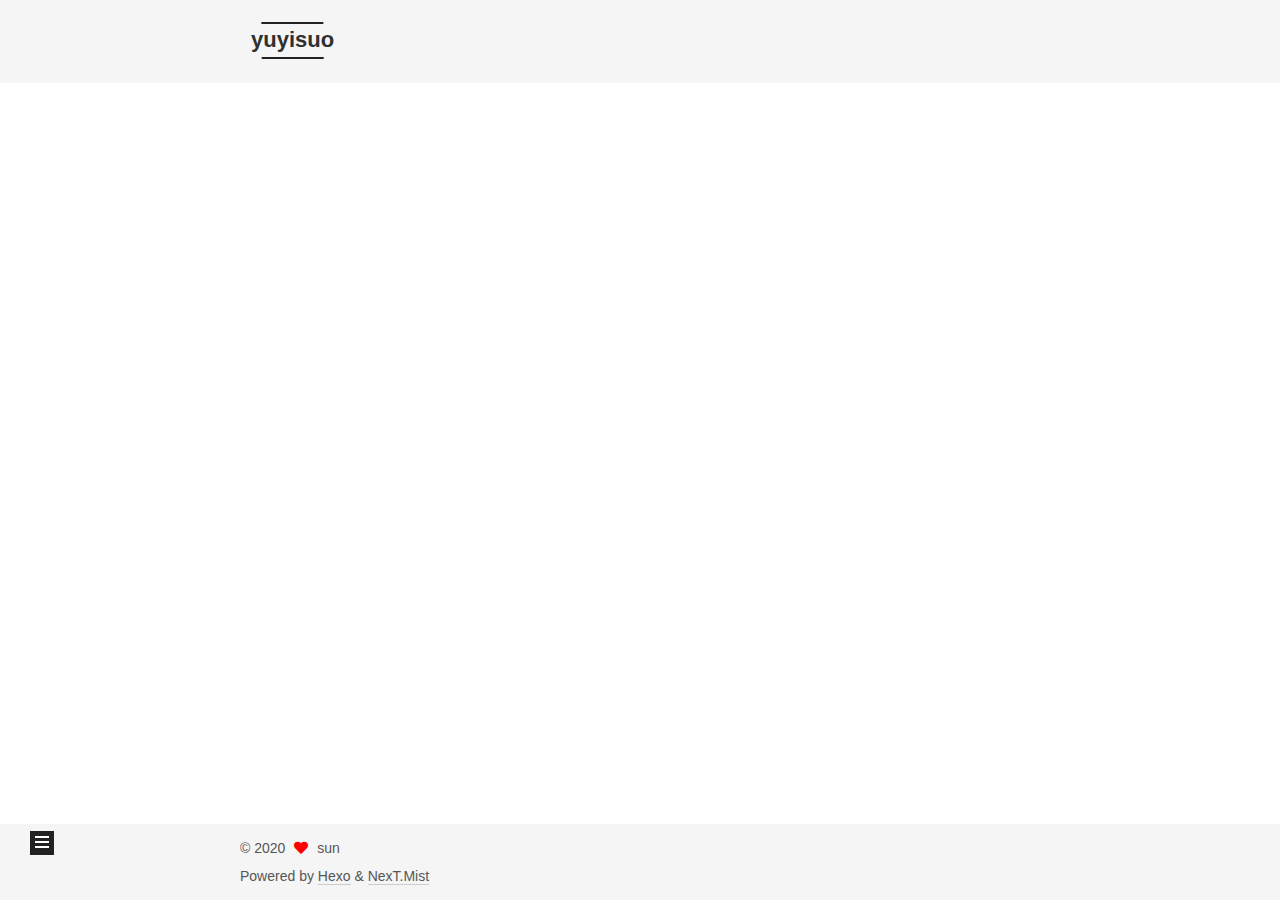
==== commit fc88e625: "Site updated: 2020-05-23 17:10:17" ====
--- a/archives/index.html
+++ b/archives/index.html
@@ -9,6 +9,8 @@
   <link rel="icon" type="image/png" sizes="32x32" href="/images/favicon-32x32-next.png">
   <link rel="icon" type="image/png" sizes="16x16" href="/images/favicon-16x16-next.png">
   <link rel="mask-icon" href="/images/logo.svg" color="#222">
+  <meta name="google-site-verification" content="H66Whcps1JCCcRsfapXCkf0k1kTYS0VQLNx9xfurikY" />
+  <meta name="baidu-site-verification" content="lM1ZBY7lO2">
 
 <link rel="stylesheet" href="/css/main.css">
 
@@ -177,7 +179,7 @@
       </div>
 
       <div class="post-title">
-          <a class="post-title-link" href="/2020/05/22/%E5%A6%82%E4%BD%95%E5%9C%A8%E4%B8%80%E5%8F%B0%E6%9C%BA%E5%99%A8%E4%B8%8A%E7%94%A8%20SSH%20keys%20%E7%AE%A1%E7%90%86%E5%A4%9A%E4%B8%AA%20GitHub%20%E8%B4%A6%E5%8F%B7/" itemprop="url">
+          <a class="post-title-link" href="/Git/%E5%A6%82%E4%BD%95%E5%9C%A8%E4%B8%80%E5%8F%B0%E6%9C%BA%E5%99%A8%E4%B8%8A%E7%94%A8%20SSH%20keys%20%E7%AE%A1%E7%90%86%E5%A4%9A%E4%B8%AA%20GitHub%20%E8%B4%A6%E5%8F%B7/" itemprop="url">
             <span itemprop="name">【译】如何在一台机器上用 SSH keys 管理多个 GitHub 账号</span>
           </a>
       </div>
@@ -338,6 +340,31 @@
 
 
   
+  <script>
+    (function(){
+      var canonicalURL, curProtocol;
+      //Get the <link> tag
+      var x=document.getElementsByTagName("link");
+		//Find the last canonical URL
+		if(x.length > 0){
+			for (i=0;i<x.length;i++){
+				if(x[i].rel.toLowerCase() == 'canonical' && x[i].href){
+					canonicalURL=x[i].href;
+				}
+			}
+		}
+    //Get protocol
+	    if (!canonicalURL){
+	    	curProtocol = window.location.protocol.split(':')[0];
+	    }
+	    else{
+	    	curProtocol = canonicalURL.split(':')[0];
+	    }
+      //Get current URL if the canonical URL does not exist
+	    if (!canonicalURL) canonicalURL = window.location.href;
+	    //Assign script content. Replace current URL with the canonical URL
+      !function(){var e=/([http|https]:\/\/[a-zA-Z0-9\_\.]+\.baidu\.com)/gi,r=canonicalURL,t=document.referrer;if(!e.test(r)){var n=(String(curProtocol).toLowerCase() === 'https')?"https://sp0.baidu.com/9_Q4simg2RQJ8t7jm9iCKT-xh_/s.gif":"//api.share.baidu.com/s.gif";t?(n+="?r="+encodeURIComponent(document.referrer),r&&(n+="&l="+r)):r&&(n+="?l="+r);var i=new Image;i.src=n}}(window);})();
+  </script>
 
 
 
--- a/css/main.css
+++ b/css/main.css
@@ -1168,7 +1168,7 @@
 }
 .links-of-author a::before,
 .links-of-author span.exturl::before {
-  background: #ff7c29;
+  background: #ff4d61;
   border-radius: 50%;
   content: ' ';
   display: inline-block;
